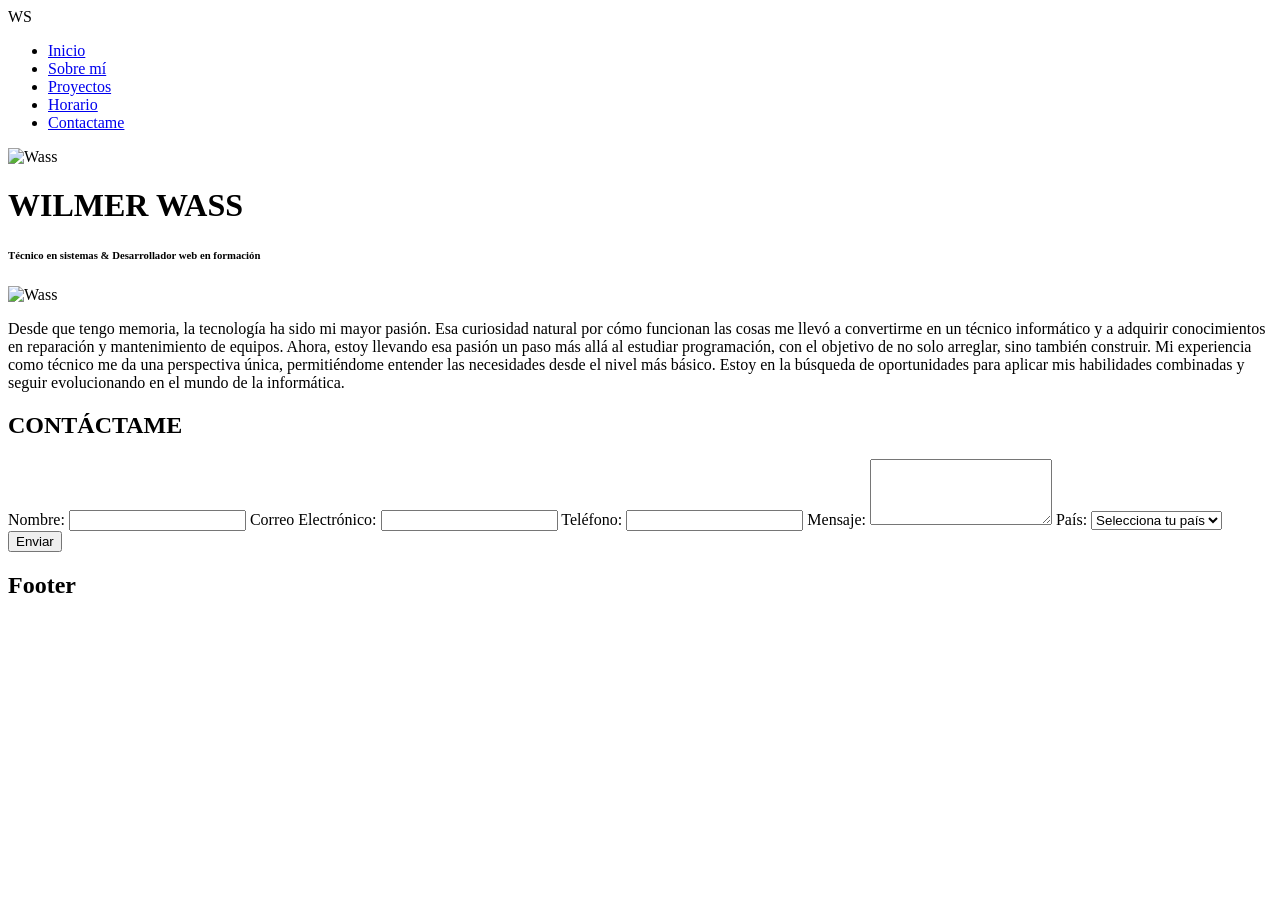
==== index.html @ 800a9234 "eliminacion de div" ====
<!DOCTYPE html>
<html lang="es">
<head>
    <meta charset="UTF-8">
    <meta name="viewport" content="width=device-width, initial-scale=1.0">
    <title>WILMERLAND</title>
    <!-- Este link incluye los estilos de la página -->
    <link rel="stylesheet" href="css/style.css">
</head>
<body>
    <header>
        <section>
            <!-- logo -->
            <logo>
                <span class="logo-icon">WS</span>
            </logo>
            <!-- Menu de navegacion -->
             <nav class="nav-menu">
                <ul class="nav-lista">
                    <!-- barra de navegacion -->
                     <li> <a href="#inicio" class="nav-link active">Inicio</a></li>
                     <li> <a href="#sobre-mi" class="nav-link">Sobre mí</a></li>
                     <li> <a href="#proyectos" class="nav-link">Proyectos</a></li>
                     <li> <a href="#horario" class="nav-link">Horario</a></li>
                     <li> <a href="#contacto" class="nav-link">Contactame</a></li>
                </ul>
             </nav>
        </section>
    </header>
    <!-- Encabezado principal (Barra de navegación) -->
    <header id="nav">
        <img src="img/wass.jpg" alt="Wass">
        <contenedor>
            <h1>WILMER WASS</h1>
            <h6>Técnico en sistemas & Desarrollador web en formación</h6>
        </contenedor>
    </header>
    
    <!-- Sección de contenido principal -->
    <section id="contenido">
        <!-- Imagen de presentación -->
        <img src="img/wass.jpg" alt="Wass">
        <p>
            <!-- Texto de presentación personal -->
            Desde que tengo memoria, la tecnología ha sido mi mayor pasión. Esa curiosidad natural por cómo funcionan las cosas me llevó a convertirme en un técnico informático y a adquirir conocimientos en reparación y mantenimiento de equipos.
            Ahora, estoy llevando esa pasión un paso más allá al estudiar programación, con el objetivo de no solo arreglar, sino también construir. Mi experiencia como técnico me da una perspectiva única, permitiéndome entender las necesidades desde el nivel más básico.
            Estoy en la búsqueda de oportunidades para aplicar mis habilidades combinadas y seguir evolucionando en el mundo de la informática.
        </p>
    </section>

    <!-- Sección de contacto (Formulario) -->
    <section id="contacto">
        <h2>CONTÁCTAME</h2>
        <!-- Formulario de contacto personal -->
        <form action="#" method="post">
            <label for="nombre">Nombre:</label>
            <input type="text" id="nombre" name="nombre" maxlength="10" required>

            <label for="email">Correo Electrónico:</label>
            <input type="email" id="email" name="email" required>

            <label for="telefono">Teléfono:</label>
            <input type="tel" id="telefono" name="telefono">

            <label for="mensaje">Mensaje:</label>
            <textarea id="mensaje" name="mensaje" rows="4" required></textarea>

            <label for="pais">País:</label>
            <select id="pais" name="pais" required>
                <option value="" disabled selected>Selecciona tu país</option>
                <option value="es">España</option>
                <option value="mx">México</option>
                <option value="co">Colombia</option>
                <option value="ar">Argentina</option>
            </select>

            <input type="submit" value="Enviar">
        </form>
    </section>
    
    <!-- Pie de página -->
    <footer id="footer">
        <h2>Footer</h2>
    </footer>
</body>
</html>
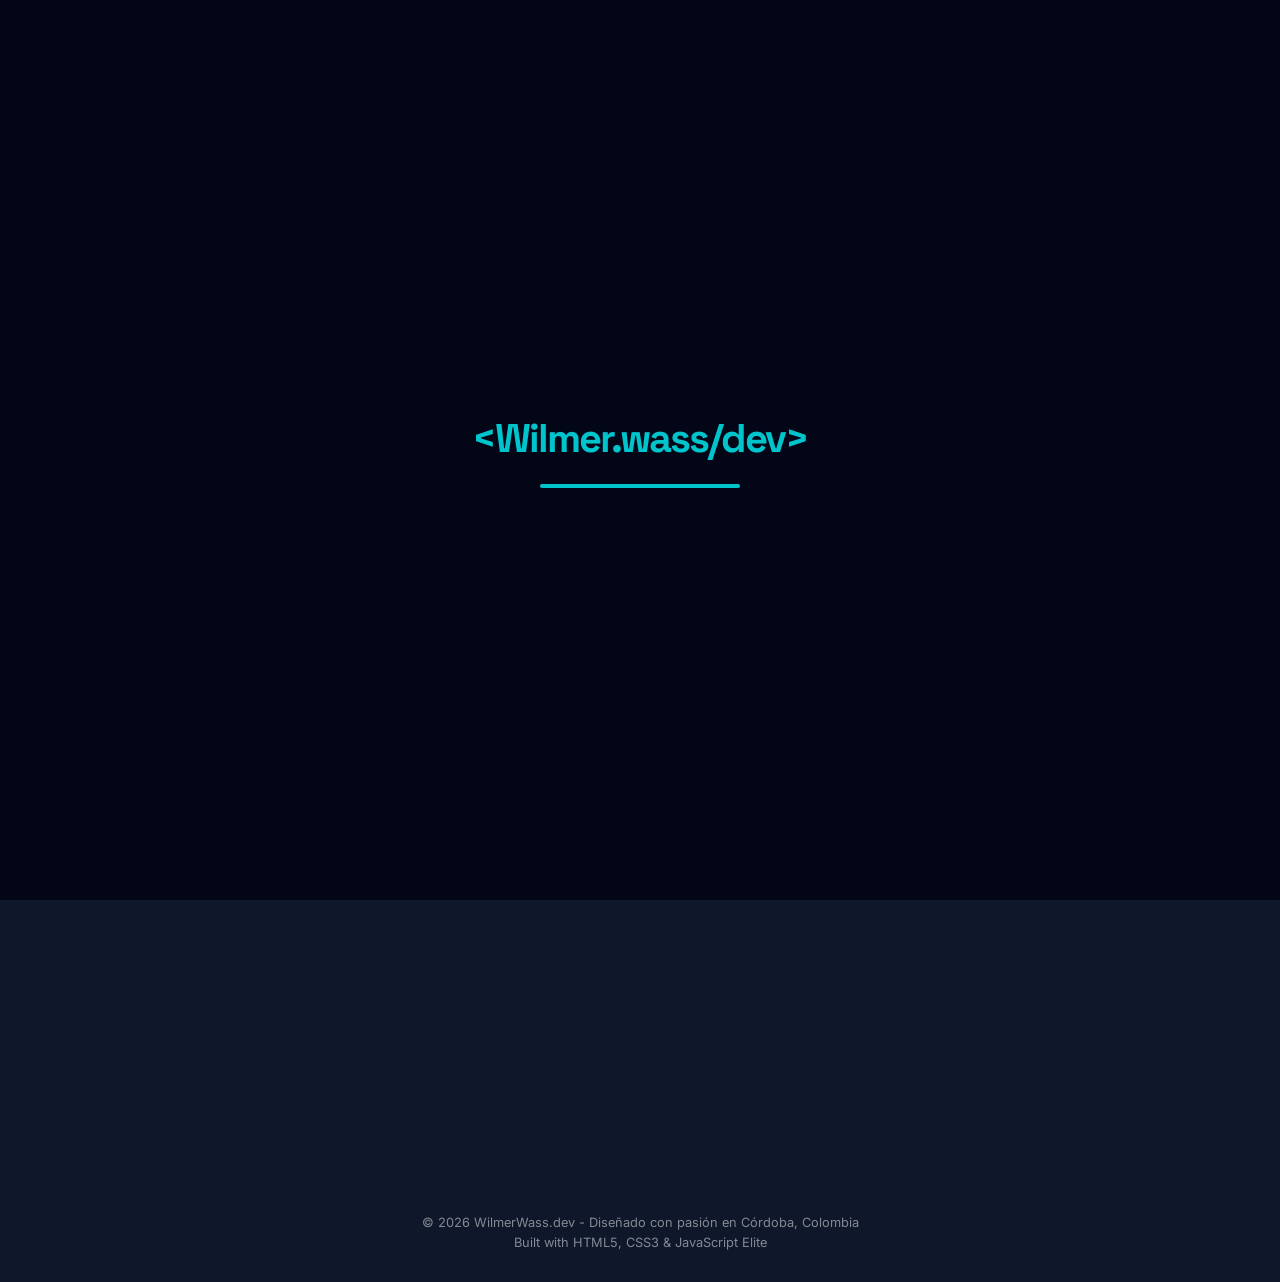
==== commit b5ea1c3c: "add maxivo" ====
--- a/index.html
+++ b/index.html
@@ -1,86 +1,350 @@
 <!DOCTYPE html>
 <html lang="es">
+
 <head>
     <meta charset="UTF-8">
     <meta name="viewport" content="width=device-width, initial-scale=1.0">
-    <title>WILMERLAND</title>
-    <!-- Este link incluye los estilos de la página -->
-    <link rel="stylesheet" href="css/style.css">
+    <title>WilmerWass.dev | Portfolio Profesional Premium</title>
+
+    <!-- Metadatos SEO -->
+    <meta name="description"
+        content="Portafolio profesional de Wilmer Wass. Especialista en Desarrollo Full Stack, Sistemas e IA. Soluciones tecnológicas premium y diseño innovador.">
+    <meta name="keywords"
+        content="Wilmer Wass, Wilmer Solano, Desarrollador Web, Full Stack, IA, Técnico en Sistemas, Portafolio, Colombia">
+    <meta name="author" content="Wilmer Wass">
+    <meta name="robots" content="index, follow">
+
+    <!-- Open Graph / Facebook -->
+    <meta property="og:type" content="website">
+    <meta property="og:url" content="https://wilmerwass.dev/">
+    <meta property="og:title" content="WilmerWass.dev | Portafolio Profesional Premium">
+    <meta property="og:description"
+        content="Explora el ecosistema digital de Wilmer Wass. Desarrollo Full Stack e Innovación en Sistemas.">
+    <meta property="og:image" content="https://wilmerwass.dev/img/og-image.jpg">
+
+    <!-- Twitter -->
+    <meta property="twitter:card" content="summary_large_image">
+    <meta property="twitter:url" content="https://wilmerwass.dev/">
+    <meta property="twitter:title" content="WilmerWass.dev | Portafolio Profesional Premium">
+    <meta property="twitter:description" content="Explora el ecosistema digital de Wilmer Wass.">
+    <meta property="twitter:image" content="https://wilmerwass.dev/img/og-image.jpg">
+
+    <!-- Favicon -->
+    <link rel="icon" type="image/png" href="img/logo-C-blanco.png">
+
+    <!-- Iconos y Fuentes -->
+    <script src="https://unpkg.com/lucide@latest"></script>
+    <link rel="preconnect" href="https://fonts.googleapis.com">
+    <link rel="preconnect" href="https://fonts.gstatic.com" crossorigin>
+    <link
+        href="https://fonts.googleapis.com/css2?family=Outfit:wght@300;500;700&family=Space+Grotesk:wght@400;700&family=Inter:wght@300;400;600;700&family=Roboto+Mono:wght@400;600&display=swap"
+        rel="stylesheet">
+    <link rel="stylesheet" href="https://cdnjs.cloudflare.com/ajax/libs/font-awesome/6.4.0/css/all.min.css">
+
+    <link rel="stylesheet" href="css/styles.css">
 </head>
-<body>
+
+<body class="dark-mode">
+
+    <!-- Matrix Overlay -->
+    <canvas id="matrix-canvas"></canvas>
+
+    <!-- Preloader -->
+    <div id="preloader">
+        <div class="loader-logo">
+            &lt;Wilmer.wass/dev&gt;
+        </div>
+        <div class="loader-bar-container">
+            <div class="loader-bar"></div>
+        </div>
+    </div>
+
+    <!-- Fondo de index01 -->
+    <div class="background-animation"></div>
+
     <header>
-        <section>
-            <!-- logo -->
-            <logo>
-                <span class="logo-icon">WS</span>
-            </logo>
-            <!-- Menu de navegacion -->
-             <nav class="nav-menu">
-                <ul class="nav-lista">
-                    <!-- barra de navegacion -->
-                     <li> <a href="#inicio" class="nav-link active">Inicio</a></li>
-                     <li> <a href="#sobre-mi" class="nav-link">Sobre mí</a></li>
-                     <li> <a href="#proyectos" class="nav-link">Proyectos</a></li>
-                     <li> <a href="#horario" class="nav-link">Horario</a></li>
-                     <li> <a href="#contacto" class="nav-link">Contactame</a></li>
-                </ul>
-             </nav>
-        </section>
+        <nav>
+            <div class="nav-brand">
+                <div class="status-dot"></div>
+                <img src="img/logo-C-blanco.png" class="nav-logo" id="main-logo" alt="Logo de WilmerWass">
+                <span>
+                    < WilmerWass.dev />
+                </span>
+            </div>
+
+            <div class="nav-links">
+                <div class="nav-item active" onclick="showSection('perfil')"><i data-lucide="user"></i>
+                    <span>Perfil</span>
+                </div>
+                <div class="nav-item" onclick="showSection('proyectos')"><i data-lucide="layout"></i>
+                    <span>Proyectos</span>
+                </div>
+                <div class="nav-item" onclick="showSection('experiencia')"><i data-lucide="briefcase"></i>
+                    <span>Experiencia</span>
+                </div>
+                <div class="nav-item" onclick="showSection('formacion')"><i data-lucide="graduation-cap"></i>
+                    <span>Estudios</span>
+                </div>
+                <div class="nav-item" onclick="showSection('terminal')"><i data-lucide="terminal"></i>
+                    <span>Shell</span>
+                </div>
+                <div class="nav-item" onclick="showSection('contacto')"><i data-lucide="send"></i> <span>Contacto</span>
+                </div>
+            </div>
+
+            <button class="theme-toggle" id="themeBtn" aria-label="Cambiar Tema">
+                <img src="img/logo-C-blanco.png" class="theme-btn-img" id="theme-btn-logo" alt="Theme Icon">
+            </button>
+        </nav>
     </header>
-    <!-- Encabezado principal (Barra de navegación) -->
-    <header id="nav">
-        <img src="img/wass.jpg" alt="Wass">
-        <contenedor>
-            <h1>WILMER WASS</h1>
-            <h6>Técnico en sistemas & Desarrollador web en formación</h6>
-        </contenedor>
-    </header>
-    
-    <!-- Sección de contenido principal -->
-    <section id="contenido">
-        <!-- Imagen de presentación -->
-        <img src="img/wass.jpg" alt="Wass">
-        <p>
-            <!-- Texto de presentación personal -->
-            Desde que tengo memoria, la tecnología ha sido mi mayor pasión. Esa curiosidad natural por cómo funcionan las cosas me llevó a convertirme en un técnico informático y a adquirir conocimientos en reparación y mantenimiento de equipos.
-            Ahora, estoy llevando esa pasión un paso más allá al estudiar programación, con el objetivo de no solo arreglar, sino también construir. Mi experiencia como técnico me da una perspectiva única, permitiéndome entender las necesidades desde el nivel más básico.
-            Estoy en la búsqueda de oportunidades para aplicar mis habilidades combinadas y seguir evolucionando en el mundo de la informática.
-        </p>
-    </section>
-
-    <!-- Sección de contacto (Formulario) -->
-    <section id="contacto">
-        <h2>CONTÁCTAME</h2>
-        <!-- Formulario de contacto personal -->
-        <form action="#" method="post">
-            <label for="nombre">Nombre:</label>
-            <input type="text" id="nombre" name="nombre" maxlength="10" required>
-
-            <label for="email">Correo Electrónico:</label>
-            <input type="email" id="email" name="email" required>
-
-            <label for="telefono">Teléfono:</label>
-            <input type="tel" id="telefono" name="telefono">
-
-            <label for="mensaje">Mensaje:</label>
-            <textarea id="mensaje" name="mensaje" rows="4" required></textarea>
-
-            <label for="pais">País:</label>
-            <select id="pais" name="pais" required>
-                <option value="" disabled selected>Selecciona tu país</option>
-                <option value="es">España</option>
-                <option value="mx">México</option>
-                <option value="co">Colombia</option>
-                <option value="ar">Argentina</option>
-            </select>
-
-            <input type="submit" value="Enviar">
-        </form>
-    </section>
-    
-    <!-- Pie de página -->
-    <footer id="footer">
-        <h2>Footer</h2>
+
+    <!-- Contenedor Principal (Con Tilt Effect) -->
+    <main class="container">
+
+        <!-- SECCIÓN: PERFIL -->
+        <section id="perfil" class="active">
+            <div class="grid-layout">
+                <!-- Sidebar de Perfil -->
+                <aside class="glass-card tilt-card reveal">
+                    <div class="profile-header">
+                        <div class="avatar-container">
+                            <img src="img/yo_en_ia_dev.png" class="avatar-cartoon" alt="Wilmer Dev Avatar">
+                            <img src="img/wass.jpg" class="avatar-real" alt="Wilmer Wass Foto Real">
+                        </div>
+                        <h1 class="name-title">Wilmer Solano</h1>
+                        <p class="role-tag">Systems & Web Dev</p>
+                    </div>
+
+                    <ul class="detail-list">
+                        <li><i data-lucide="calendar"></i> 23 años</li>
+                        <li><i data-lucide="mail"></i> wilmerwass@email.com</li>
+                        <li><i data-lucide="map-pin"></i> Córdoba, Colombia</li>
+                        <li><i data-lucide="languages"></i> Español / Inglés (A2)</li>
+                    </ul>
+
+                    <a href="cv.pdf" download class="btn-primary">
+                        <i data-lucide="file-down"></i> Descargar Hoja de Vida
+                    </a>
+                </aside>
+
+                <!-- Contenido Principal -->
+                <div class="content-area">
+                    <article class="glass-card tilt-card reveal delay-1" style="margin-bottom: 1.5rem;">
+                        <h2 class="section-title"><i data-lucide="user-plus"></i> Resumen Ejecutivo</h2>
+                        <p style="line-height: 1.7; opacity: 0.9;">
+                            Profesional Técnico en Sistemas e Informática especializado en la integración de
+                            <strong>soluciones web, soporte IT avanzado y automatización con IA</strong>.
+                        </p>
+                        <p style="line-height: 1.7; opacity: 0.9; margin-top: 1rem;">
+                            Con sólida experiencia en administración e-commerce y supervisión técnica, mi enfoque
+                            combina la eficiencia del hardware con la elegancia del desarrollo moderno.
+                        </p>
+                    </article>
+
+                    <div class="glass-card tilt-card reveal delay-2">
+                        <h3 class="section-title"><i data-lucide="cpu"></i> Experticia Técnica</h3>
+                        <div
+                            style="display: grid; grid-template-columns: repeat(auto-fit, minmax(180px, 1fr)); gap: 1rem;">
+                            <div>
+                                <h4 style="font-size: 0.9rem; color: var(--secondary); margin-bottom: 0.5rem;">
+                                    Desarrollo</h4>
+                                <span class="tag">HTML5</span><span class="tag">CSS3</span><span class="tag">JS
+                                    (ES6+)</span>
+                                <span class="tag">PHP</span><span class="tag">Bootstrap</span>
+                            </div>
+                            <div>
+                                <h4 style="font-size: 0.9rem; color: var(--secondary); margin-bottom: 0.5rem;">Sistemas
+                                </h4>
+                                <span class="tag">Hardware</span><span class="tag">Redes</span>
+                                <span class="tag">Windows/Linux</span><span class="tag">Soporte IT</span>
+                            </div>
+                        </div>
+                    </div>
+                </div>
+            </div>
+        </section>
+
+        <!-- SECCIÓN: PROYECTOS (CARRUSEL HORIZONTAL) -->
+        <section id="proyectos">
+            <h3 class="section-title"><i data-lucide="layout"></i> Galería de Innovación</h3>
+            <div class="projects-row">
+                <!-- Proyecto 1 -->
+                <article class="glass-card project-card tilt-card reveal">
+                    <div>
+                        <div class="project-img">
+                            <i data-lucide="shopping-cart"></i>
+                        </div>
+                        <h4 style="margin-bottom: 0.5rem; color: var(--primary);">E-commerce Dashboard</h4>
+                        <p style="font-size: 0.85rem; opacity: 0.8;">Plataforma completa de gestión para emprendimientos
+                            con control de stock.</p>
+                        <div style="margin-top: 1rem;">
+                            <span class="tag">PHP</span><span class="tag">MySQL</span><span class="tag">JS</span>
+                        </div>
+                    </div>
+                    <div class="project-links">
+                        <a href="#" class="btn-outline">Demo</a>
+                        <a href="#" class="btn-outline"><i data-lucide="github"></i> Código</a>
+                    </div>
+                </article>
+
+                <!-- Proyecto 2 -->
+                <div class="glass-card project-card tilt-card reveal delay-1">
+                    <div>
+                        <div class="project-img">
+                            <i data-lucide="cpu"></i>
+                        </div>
+                        <h4 style="margin-bottom: 0.5rem; color: var(--primary);">Hardware Monitor API</h4>
+                        <p style="font-size: 0.85rem; opacity: 0.8;">Servicio en tiempo real para el monitoreo de
+                            temperatura y rendimiento.</p>
+                        <div style="margin-top: 1rem;">
+                            <span class="tag">Python</span><span class="tag">FastAPI</span><span
+                                class="tag">React</span>
+                        </div>
+                    </div>
+                    <div class="project-links">
+                        <a href="#" class="btn-outline">Demo</a>
+                        <a href="#" class="btn-outline"><i data-lucide="github"></i> Código</a>
+                    </div>
+                </div>
+
+                <!-- Proyecto 3 -->
+                <div class="glass-card project-card tilt-card reveal delay-2">
+                    <div>
+                        <div class="project-img">
+                            <i data-lucide="brain"></i>
+                        </div>
+                        <h4 style="margin-bottom: 0.5rem; color: var(--primary);">AI Assistant Shell</h4>
+                        <p style="font-size: 0.85rem; opacity: 0.8;">Interfaz de comandos inteligente para la gestión de
+                            tareas basada en LLM.</p>
+                        <div style="margin-top: 1rem;">
+                            <span class="tag">Node.js</span><span class="tag">OpenAI</span><span
+                                class="tag">Shell</span>
+                        </div>
+                    </div>
+                    <div class="project-links">
+                        <a href="#" class="btn-outline">Demo</a>
+                        <a href="#" class="btn-outline"><i data-lucide="github"></i> Código</a>
+                    </div>
+                </div>
+
+                <!-- Proyecto 4 (Espaciador/Próximamente) -->
+                <div class="glass-card project-card tilt-card"
+                    style="justify-content: center; align-items: center; border-style: dashed;">
+                    <i data-lucide="plus-circle" size="40" style="opacity: 0.3; margin-bottom: 1rem;"></i>
+                    <p style="opacity: 0.5;">Próximo Proyecto...</p>
+                </div>
+            </div>
+            <p style="text-align: center; color: var(--text-secondary); font-size: 0.8rem; margin-top: -1rem;">
+                <i data-lucide="mouse-pointer-2" size="12"></i> Desliza horizontalmente para explorar
+            </p>
+        </section>
+
+        <!-- SECCIÓN: EXPERIENCIA -->
+        <section id="experiencia">
+            <div class="glass-card tilt-card reveal">
+                <h3 class="section-title"><i data-lucide="history"></i> Trayectoria Laboral</h3>
+                <div style="border-left: 2px solid var(--primary); padding-left: 20px; position: relative;">
+                    <div style="margin-bottom: 2rem;" class="reveal delay-1">
+                        <h4 style="font-size: 1.2rem;">Administrador Web (Freelance)</h4>
+                        <p style="color: var(--primary); font-weight: 600;">Propia / Independiente | Actualidad</p>
+                        <p style="margin-top: 5px; opacity: 0.8;">Diseño, implementación y administración de plataformas
+                            E-commerce.</p>
+                    </div>
+                    <div class="reveal delay-2">
+                        <h4 style="font-size: 1.2rem;">Supervisor & Asesor de Sistemas</h4>
+                        <p style="color: var(--primary); font-weight: 600;">Empresarial | Actualidad</p>
+                        <p style="margin-top: 5px; opacity: 0.8;">Liderazgo operativo y gestión de infraestructura
+                            tecnológica crítica.</p>
+                    </div>
+                </div>
+            </div>
+        </section>
+
+        <!-- SECCIÓN: FORMACIÓN -->
+        <section id="formacion">
+            <div class="grid-layout">
+                <div class="glass-card tilt-card reveal">
+                    <h3 class="section-title"><i data-lucide="scroll"></i> Títulos</h3>
+                    <div style="margin-bottom: 1.5rem;">
+                        <strong>Técnico Laboral</strong>
+                        <p style="font-size: 0.85rem; opacity: 0.8;">Soporte, Sistemas e Informática (TECNICOR)</p>
+                    </div>
+                    <div>
+                        <strong>Bachiller Académico</strong>
+                        <p style="font-size: 0.85rem; opacity: 0.8;">Institución Educativa INOBASOL (2022)</p>
+                    </div>
+                </div>
+                <div class="glass-card tilt-card reveal delay-1">
+                    <h3 class="section-title"><i data-lucide="award"></i> Certificaciones</h3>
+                    <ul style="list-style: none; font-size: 0.9rem;">
+                        <li style="margin-bottom: 10px;"><i data-lucide="check-circle" size="14"
+                                style="color:var(--primary)"></i> Bootcamp Programación (MinTIC 2025)</li>
+                        <li style="margin-bottom: 10px;"><i data-lucide="check-circle" size="14"
+                                style="color:var(--primary)"></i> Inteligencia Artificial (70h)</li>
+                        <li style="margin-bottom: 10px;"><i data-lucide="check-circle" size="14"
+                                style="color:var(--primary)"></i> Networking & Infraestructura</li>
+                    </ul>
+                </div>
+            </div>
+        </section>
+
+        <!-- SECCIÓN: TERMINAL -->
+        <section id="terminal">
+            <div class="glass-card">
+                <h3 class="section-title"><i data-lucide="terminal"></i> WilmerOS Shell v5.0 Master Edition</h3>
+                <div id="terminal-box">
+                    <div id="term-output">
+                        <pre style="color: var(--primary); font-size: 0.7rem; line-height: 1; margin-bottom: 20px;">
+██╗      ██╗██╗███╗   ███╗███████╗██████╗  ██████╗ ███████╗
+██║  ██╗ ██║██║████╗ ████║██╔════╝██╔══██╗██╔═██╗██╔════╝
+██║ ████╗██║██║██╔████╔██║█████╗  ██████╔╝██║   ██║███████╗
+██║██╔═██╗██║██║██║╚██╔╝██║██╔══╝  ██╔══██╗██║   ██║╚════██║
+╚███╔╝ ╚███╔╝██║██║ ╚═╝ ██║███████╗██║  ██║╚██████╔╝███████║
+ ╚══╝   ╚══╝ ╚═╝╚═╝     ╚═╝╚══════╝╚═╝  ╚═╝ ╚═════╝ ╚══════╝
+</pre>
+                        <div style="color: #6366f1;">WilmerOS v6.0.0-LTS (Elite Edition)</div>
+                        <div style="font-size: 0.8rem; opacity: 0.7;">Type 'help' to see available commands. Mobile
+                            keyboard supported.</div>
+                        <br>
+                    </div>
+                    <div style="display: flex; gap: 8px; align-items: flex-start; flex-wrap: wrap;">
+                        <span
+                            style="color:var(--primary); font-weight: bold; white-space: nowrap;">root@wilmerwass:~#</span>
+                        <input type="text" id="term-input" spellcheck="false" autocomplete="off"
+                            style="background:none; border:none; color:white; outline:none; flex: 1; min-width: 150px; font-family:inherit; font-size: 1rem;">
+                    </div>
+                </div>
+            </div>
+        </section>
+
+        <!-- SECCIÓN: CONTACTO -->
+        <section id="contacto">
+            <div class="glass-card tilt-card reveal" style="text-align: center;">
+                <h2 class="section-title" style="justify-content: center;"><i data-lucide="send"></i> ¿Listo para
+                    innovar?</h2>
+                <p style="margin-bottom: 2rem; opacity: 0.8;">Estoy abierto a nuevas oportunidades y colaboraciones
+                    técnicas.</p>
+                <div style="display: grid; grid-template-columns: repeat(auto-fit, minmax(250px, 1fr)); gap: 1.5rem;">
+                    <a href="mailto:wilmerwass@email.com" class="btn-primary" style="margin-top:0;">
+                        <i data-lucide="mail"></i> Enviar Email
+                    </a>
+                    <a href="https://linkedin.com/in/wilmerwass" target="_blank" class="btn-outline">
+                        <i data-lucide="linkedin"></i> LinkedIn Profesional
+                    </a>
+                </div>
+            </div>
+        </section>
+
+    </main>
+
+    <footer style="text-align: center; padding: 2rem; opacity: 0.5; font-size: 0.8rem;">
+        <p>&copy; 2026 WilmerWass.dev - Diseñado con pasión en Córdoba, Colombia</p>
+        <p style="margin-top: 5px;">Built with HTML5, CSS3 & JavaScript Elite</p>
     </footer>
+
+    <!-- Scripts de Lógica y Juegos -->
+    <script src="js/snake.js"></script>
+    <script src="js/scripts.js"></script>
 </body>
-</html>
+
+</html>
--- a/css/styles.css
+++ b/css/styles.css
@@ -0,0 +1,715 @@
+/* =========================================
+   Variables Globales y Temas
+   ========================================= */
+:root {
+    --bg-color: #0f172a;
+    --card-bg: rgba(30, 41, 59, 0.7);
+    --text-primary: #f8fafc;
+    --text-secondary: #94a3b8;
+    --primary: #00C4CC;
+    --secondary: #6366F1;
+    --accent-glow: rgba(0, 196, 204, 0.4);
+    --glass-border: rgba(255, 255, 255, 0.1);
+    --card-shadow: 0 8px 32px 0 rgba(0, 0, 0, 0.37);
+    --transition: all 0.4s cubic-bezier(0.4, 0, 0.2, 1);
+}
+
+.light-mode {
+    --bg-color: #f1f5f9;
+    --card-bg: rgba(255, 255, 255, 0.8);
+    --text-primary: #0f172a;
+    --text-secondary: #475569;
+    --primary: #008B91;
+    --secondary: #4f46e5;
+    --glass-border: rgba(0, 0, 0, 0.1);
+}
+
+.light-mode nav {
+    background: rgba(255, 255, 255, 0.9);
+    border-bottom: 1px solid rgba(0, 0, 0, 0.05);
+}
+
+.light-mode .nav-brand span {
+    color: #0f172a;
+}
+
+.light-mode .nav-links {
+    background: rgba(0, 0, 0, 0.03);
+}
+
+.light-mode .nav-item {
+    color: #475569;
+}
+
+.light-mode .nav-item.active {
+    color: #ffffff;
+}
+
+/* =========================================
+   Matrix Canvas Effect
+   ========================================= */
+#matrix-canvas {
+    position: fixed;
+    top: 0;
+    left: 0;
+    width: 100%;
+    height: 100%;
+    z-index: 9999;
+    display: none;
+    background: rgba(0, 0, 0, 0.9);
+}
+
+/* =========================================
+   Preloader (Pantalla de Carga)
+   ========================================= */
+#preloader {
+    position: fixed;
+    top: 0;
+    left: 0;
+    width: 100%;
+    height: 100%;
+    background: #020617;
+    display: flex;
+    flex-direction: column;
+    justify-content: center;
+    align-items: center;
+    z-index: 10000;
+    transition: opacity 1s ease, visibility 1s;
+}
+
+.loader-logo {
+    font-family: 'Space Grotesk', sans-serif;
+    font-size: 2.5rem;
+    font-weight: 700;
+    color: var(--primary);
+    margin-bottom: 20px;
+    letter-spacing: -2px;
+    animation: pulse 2s infinite;
+}
+
+.loader-bar-container {
+    width: 200px;
+    height: 4px;
+    background: rgba(255, 255, 255, 0.1);
+    border-radius: 10px;
+    overflow: hidden;
+}
+
+.loader-bar {
+    width: 0%;
+    height: 100%;
+    background: var(--primary);
+    box-shadow: 0 0 15px var(--primary);
+    animation: load 2.5s forwards cubic-bezier(0.4, 0, 0.2, 1);
+}
+
+@keyframes load {
+    0% {
+        width: 0%;
+    }
+
+    100% {
+        width: 100%;
+    }
+}
+
+/* =========================================
+   Reset y Estilos Base
+   ========================================= */
+* {
+    margin: 0;
+    padding: 0;
+    box-sizing: border-box;
+}
+
+body {
+    font-family: 'Inter', sans-serif;
+    background-color: var(--bg-color);
+    color: var(--text-primary);
+    min-height: 100vh;
+    overflow-x: hidden;
+    transition: var(--transition);
+}
+
+/* =========================================
+   Scrollbar Personalizada
+   ========================================= */
+::-webkit-scrollbar {
+    width: 6px;
+}
+
+::-webkit-scrollbar-track {
+    background: var(--bg-color);
+}
+
+::-webkit-scrollbar-thumb {
+    background: var(--primary);
+    border-radius: 10px;
+}
+
+::-webkit-scrollbar-thumb:hover {
+    background: var(--secondary);
+}
+
+/* =========================================
+   Animaciones de Revelado (Scroll Reveal)
+   ========================================= */
+.reveal {
+    opacity: 0;
+    transform: translateY(30px);
+    transition: all 0.8s cubic-bezier(0.2, 0.8, 0.2, 1);
+}
+
+.reveal.active {
+    opacity: 1;
+    transform: translateY(0);
+}
+
+.delay-1 {
+    transition-delay: 0.2s;
+}
+
+.delay-2 {
+    transition-delay: 0.4s;
+}
+
+.delay-3 {
+    transition-delay: 0.6s;
+}
+
+/* =========================================
+   Fondo Animado (De index01)
+   ========================================= */
+.background-animation {
+    position: fixed;
+    top: 0;
+    left: 0;
+    width: 100%;
+    height: 100%;
+    z-index: -1;
+    background: radial-gradient(circle at 50% 50%, #1e293b 0%, var(--bg-color) 100%);
+    overflow: hidden;
+}
+
+.background-animation::before,
+.background-animation::after {
+    content: '';
+    position: absolute;
+    width: 400px;
+    height: 400px;
+    border-radius: 50%;
+    filter: blur(100px);
+    opacity: 0.3;
+    animation: float 15s infinite ease-in-out;
+}
+
+.background-animation::before {
+    background: var(--primary);
+    top: -100px;
+    left: -100px;
+}
+
+.background-animation::after {
+    background: var(--secondary);
+    bottom: -100px;
+    right: -100px;
+    animation-delay: -7s;
+}
+
+@keyframes float {
+
+    0%,
+    100% {
+        transform: translate(0, 0) scale(1);
+    }
+
+    50% {
+        transform: translate(50px, 40px) scale(1.1);
+    }
+}
+
+/* =========================================
+   Navegación (De index02)
+   ========================================= */
+nav {
+    position: fixed;
+    top: 0;
+    width: 100%;
+    background: rgba(15, 23, 42, 0.8);
+    backdrop-filter: blur(20px);
+    -webkit-backdrop-filter: blur(20px);
+    border-bottom: 1px solid var(--glass-border);
+    display: flex;
+    justify-content: space-between;
+    align-items: center;
+    padding: 0.5rem 1.5rem;
+    z-index: 1000;
+}
+
+.nav-brand {
+    font-family: 'Space Grotesk', sans-serif;
+    font-weight: 700;
+    color: var(--primary);
+    display: flex;
+    align-items: center;
+    gap: 12px;
+    font-size: 1.1rem;
+}
+
+@media (max-width: 480px) {
+    .nav-brand span {
+        font-size: 0.9rem;
+    }
+
+    nav {
+        padding: 0.8rem 1rem;
+    }
+}
+
+.status-dot {
+    width: 10px;
+    height: 10px;
+    background: #22c55e;
+    border-radius: 50%;
+    box-shadow: 0 0 12px #22c55e;
+    animation: pulse 2s infinite;
+}
+
+@keyframes pulse {
+
+    0%,
+    100% {
+        transform: scale(1);
+        opacity: 1;
+    }
+
+    50% {
+        transform: scale(1.4);
+        opacity: 0.6;
+    }
+}
+
+.nav-links {
+    display: flex;
+    list-style: none;
+    margin: 0;
+    gap: 8px;
+    padding: 4px;
+    background: rgba(255, 255, 255, 0.05);
+    border-radius: 12px;
+    border: 1px solid var(--glass-border);
+}
+
+@media (max-width: 950px) {
+    .nav-links {
+        gap: 5px;
+        padding: 3px;
+    }
+}
+
+.nav-item {
+    padding: 6px 14px;
+    border-radius: 10px;
+    cursor: pointer;
+    transition: var(--transition);
+    display: flex;
+    align-items: center;
+    gap: 6px;
+    font-weight: 600;
+    font-size: 0.85rem;
+    opacity: 0.7;
+    white-space: nowrap;
+    color: var(--text-primary);
+}
+
+.nav-item.active {
+    background: var(--primary);
+    color: white;
+    opacity: 1;
+    box-shadow: 0 4px 15px var(--accent-glow);
+}
+
+.nav-item:hover:not(.active) {
+    background: rgba(255, 255, 255, 0.1);
+    opacity: 1;
+}
+
+.theme-toggle {
+    background: rgba(255, 255, 255, 0.05);
+    border: 1px solid var(--glass-border);
+    padding: 6px;
+    border-radius: 12px;
+    cursor: pointer;
+    transition: var(--transition);
+    display: flex;
+    align-items: center;
+    justify-content: center;
+    width: 45px;
+    height: 45px;
+}
+
+.theme-toggle:hover {
+    background: rgba(255, 255, 255, 0.1);
+    transform: scale(1.05);
+}
+
+.theme-btn-img {
+    height: 24px;
+    width: auto;
+    transition: var(--transition);
+}
+
+/* =========================================
+   Layout y Tarjetas (Mezcla 01 y 02)
+   ========================================= */
+.container {
+    margin-top: 100px;
+    padding: 2rem;
+    max-width: 1200px;
+    margin-left: auto;
+    margin-right: auto;
+    perspective: 1200px;
+}
+
+section {
+    display: none;
+    animation: slideUp 0.6s cubic-bezier(0.2, 0.8, 0.2, 1);
+}
+
+section.active {
+    display: block;
+}
+
+@keyframes slideUp {
+    from {
+        opacity: 0;
+        transform: translateY(30px) rotateX(-5deg);
+    }
+
+    to {
+        opacity: 1;
+        transform: translateY(0) rotateX(0);
+    }
+}
+
+.glass-card {
+    background: var(--card-bg);
+    backdrop-filter: blur(12px);
+    -webkit-backdrop-filter: blur(12px);
+    border: 1px solid var(--glass-border);
+    border-radius: 28px;
+    padding: 2.5rem;
+    box-shadow: var(--card-shadow);
+    transition: border-color 0.3s ease;
+}
+
+/* =========================================
+   Carrusel Horizontal de Proyectos
+   ========================================= */
+.projects-row {
+    display: flex;
+    gap: 2rem;
+    overflow-x: auto;
+    padding: 1rem 0.5rem 2.5rem;
+    scroll-behavior: smooth;
+    scrollbar-width: none;
+    /* Firefox */
+}
+
+.projects-row::-webkit-scrollbar {
+    display: none;
+    /* Chrome/Safari */
+}
+
+.project-card {
+    flex: 0 0 350px;
+    min-height: 450px;
+    display: flex;
+    flex-direction: column;
+    justify-content: space-between;
+}
+
+.project-img {
+    width: 100%;
+    height: 180px;
+    background: #1e293b;
+    border-radius: 20px;
+    margin-bottom: 1.5rem;
+    overflow: hidden;
+    border: 1px solid var(--glass-border);
+}
+
+.project-img i {
+    font-size: 3rem;
+    color: var(--primary);
+    display: flex;
+    justify-content: center;
+    align-items: center;
+    height: 100%;
+    opacity: 0.5;
+}
+
+.project-links {
+    display: flex;
+    gap: 1rem;
+    margin-top: 1.5rem;
+}
+
+.btn-outline {
+    flex: 1;
+    padding: 10px;
+    border-radius: 12px;
+    border: 1px solid var(--primary);
+    color: var(--primary);
+    text-decoration: none;
+    text-align: center;
+    font-size: 0.85rem;
+    font-weight: 600;
+    transition: var(--transition);
+}
+
+.btn-outline:hover {
+    background: var(--primary);
+    color: white;
+}
+
+/* =========================================
+   Componentes Específicos
+   ========================================= */
+.profile-header {
+    text-align: center;
+    margin-bottom: 30px;
+}
+
+.avatar-container {
+    width: 140px;
+    height: 140px;
+    margin: 0 auto 20px;
+    position: relative;
+    padding: 4px;
+    background: linear-gradient(135deg, var(--primary), var(--secondary));
+    border-radius: 40px;
+    box-shadow: 0 10px 25px rgba(0, 0, 0, 0.3);
+    overflow: hidden;
+    cursor: pointer;
+}
+
+.avatar-container img {
+    width: 100%;
+    height: 100%;
+    border-radius: 36px;
+    object-fit: cover;
+    position: absolute;
+    top: 0;
+    left: 0;
+    transition: opacity 0.5s ease, transform 0.5s ease;
+}
+
+.avatar-real {
+    opacity: 0;
+    transform: scale(1.1);
+}
+
+.avatar-container:hover .avatar-cartoon {
+    opacity: 0;
+    transform: scale(0.9);
+}
+
+.avatar-container:hover .avatar-real {
+    opacity: 1;
+    transform: scale(1);
+}
+
+.nav-logo {
+    height: 32px;
+    width: auto;
+    transition: var(--transition);
+}
+
+.loader-logo img {
+    height: 80px;
+    animation: pulse-logo 2s infinite;
+}
+
+@keyframes pulse-logo {
+
+    0%,
+    100% {
+        transform: scale(1);
+        opacity: 0.8;
+    }
+
+    50% {
+        transform: scale(1.05);
+        opacity: 1;
+    }
+}
+
+.name-title {
+    font-family: 'Space Grotesk', sans-serif;
+    font-size: 1.8rem;
+    letter-spacing: -1px;
+    margin-bottom: 5px;
+}
+
+.role-tag {
+    color: var(--primary);
+    font-weight: 700;
+    font-size: 0.85rem;
+    text-transform: uppercase;
+    letter-spacing: 2px;
+}
+
+.detail-list {
+    margin-top: 25px;
+    border-top: 1px solid var(--glass-border);
+    padding-top: 20px;
+    list-style: none;
+}
+
+.detail-list li {
+    display: flex;
+    align-items: center;
+    gap: 12px;
+    margin-bottom: 12px;
+    font-size: 0.9rem;
+    color: var(--text-secondary);
+}
+
+.detail-list i {
+    color: var(--primary);
+    width: 20px;
+}
+
+.btn-primary {
+    display: inline-flex;
+    align-items: center;
+    justify-content: center;
+    gap: 10px;
+    background: linear-gradient(90deg, var(--primary), var(--secondary));
+    color: white;
+    padding: 14px 24px;
+    border-radius: 16px;
+    text-decoration: none;
+    font-weight: 600;
+    width: 100%;
+    margin-top: 20px;
+    transition: var(--transition);
+    border: none;
+    cursor: pointer;
+}
+
+.btn-primary:hover {
+    transform: translateY(-3px);
+    box-shadow: 0 8px 20px var(--accent-glow);
+    filter: brightness(1.1);
+}
+
+.section-title {
+    font-family: 'Space Grotesk', sans-serif;
+    font-size: 1.5rem;
+    margin-bottom: 1.5rem;
+    display: flex;
+    align-items: center;
+    gap: 15px;
+    color: var(--primary);
+}
+
+.tag {
+    background: rgba(0, 196, 204, 0.1);
+    color: var(--primary);
+    padding: 6px 14px;
+    border-radius: 10px;
+    font-size: 0.75rem;
+    font-weight: 700;
+    display: inline-block;
+    margin: 4px;
+    border: 1px solid rgba(0, 196, 204, 0.2);
+}
+
+/* Terminal (De index02) */
+#terminal-box {
+    background: #020617;
+    color: #10b981;
+    font-family: 'Roboto Mono', monospace;
+    padding: 25px;
+    border-radius: 20px;
+    height: 480px;
+    overflow-y: auto;
+    border: 1px solid var(--glass-border);
+    box-shadow: inset 0 0 20px rgba(0, 0, 0, 0.5);
+    font-size: 0.9rem;
+}
+
+#terminal-box pre {
+    max-width: 100%;
+    overflow-x: auto;
+    white-space: pre;
+    scrollbar-width: none;
+}
+
+/* =========================================
+   Responsivo
+   ========================================= */
+@media (max-width: 950px) {
+    .grid-layout {
+        grid-template-columns: 1fr;
+    }
+
+    .nav-links {
+        position: fixed;
+        bottom: 15px;
+        left: 50%;
+        transform: translateX(-50%);
+        width: 95%;
+        max-width: 550px;
+        justify-content: space-around;
+        gap: 5px;
+        background: rgba(15, 23, 42, 0.95);
+        box-shadow: 0 10px 30px rgba(0, 0, 0, 0.5);
+    }
+
+    .nav-item {
+        padding: 12px;
+    }
+
+    .nav-item span {
+        display: none;
+    }
+
+    .container {
+        margin-top: 70px;
+        margin-bottom: 100px;
+        padding: 1rem;
+    }
+
+    #terminal-box {
+        height: 400px;
+        padding: 15px;
+        font-size: 0.8rem;
+    }
+
+    .glass-card {
+        padding: 1.5rem;
+    }
+}
+
+@media (max-width: 480px) {
+    .projects-row {
+        gap: 1rem;
+    }
+
+    .project-card {
+        flex: 0 0 280px;
+        min-height: 400px;
+    }
+
+    .name-title {
+        font-size: 1.5rem;
+    }
+
+    .avatar-container {
+        width: 110px;
+        height: 110px;
+    }
+}
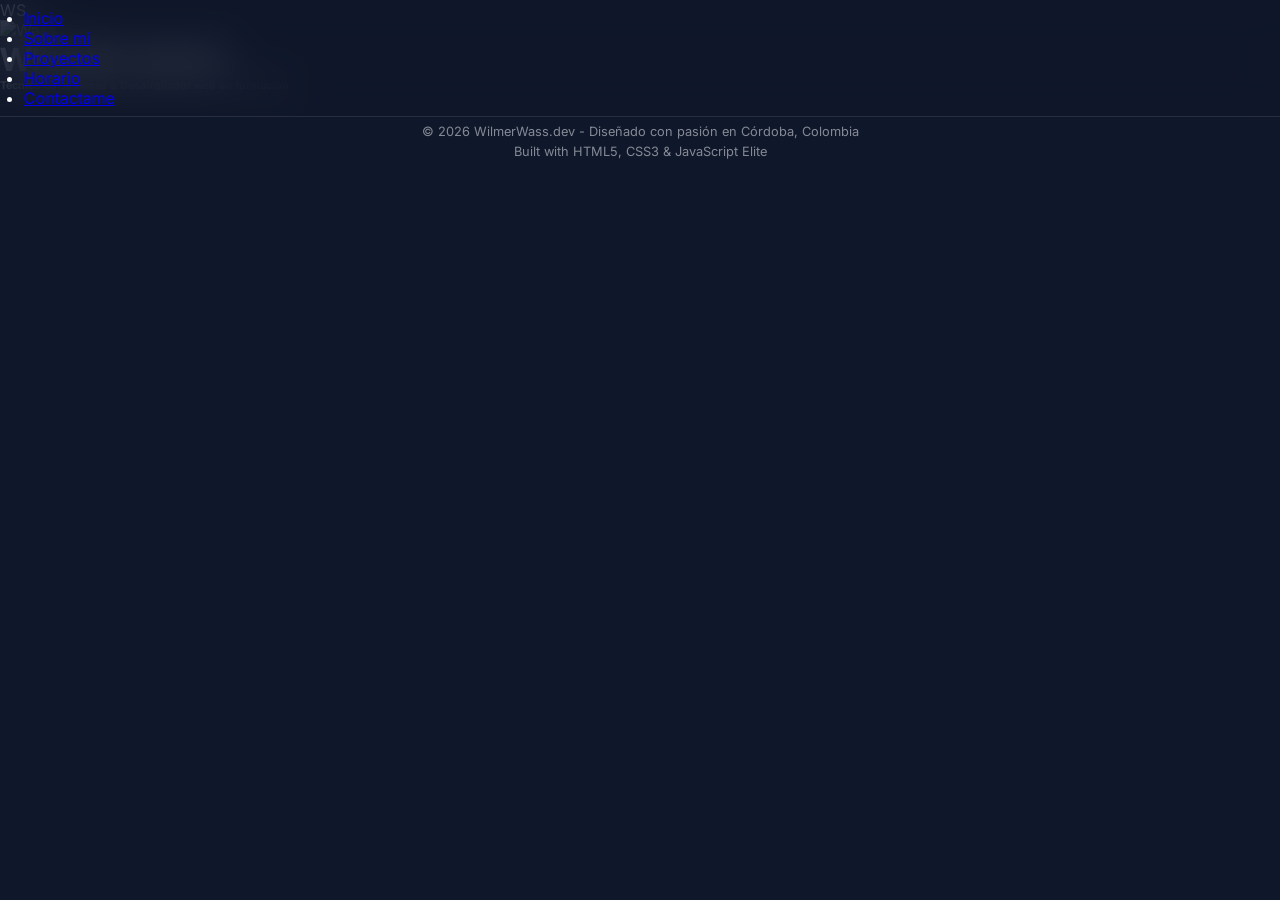
==== commit feff6dfd: "Merge branch 'main' of https://github.com/WilmerWass/wilmer.solano.web" ====
--- a/index.html
+++ b/index.html
@@ -43,279 +43,97 @@
 
     <link rel="stylesheet" href="css/styles.css">
 </head>
+<body>
+    <header class="header">
+        <div class="header-contenido">
+            <!-- logo -->
+            <div class="logo">
+                <span class="logo-icon">WS</span>
+            </div>
+            <!-- Menu de navegacion -->
+             <nav class="nav-menu">
+                <ul class="nav-lista">
+                    <!-- barra de navegacion -->
+                     <li> <a href="#inicio" class="nav-link active">Inicio</a></li>
+                     <li> <a href="#sobre-mi" class="nav-link">Sobre mí</a></li>
+                     <li> <a href="#proyectos" class="nav-link">Proyectos</a></li>
+                     <li> <a href="#horario" class="nav-link">Horario</a></li>
+                     <li> <a href="#contacto" class="nav-link">Contactame</a></li>
+                </ul>
+             </nav>
+        </div>
+    </header>
+    <!-- Encabezado principal (Barra de navegación) -->
+    <header id="nav">
+        <img src="img/wass.jpg" alt="Wass">
+        <contenedor>
+            <h1>WILMER WASS</h1>
+            <h6>Técnico en sistemas & Desarrollador web en formación</h6>
+        </contenedor>
+    </header>
+    
+    <!-- Sección de contenido principal -->
+    <section id="contenido">
+        <!-- Imagen de presentación -->
+        <img src="img/wass.jpg" alt="Wass">
+        <p>
+            <!-- Texto de presentación personal -->
+            Desde que tengo memoria, la tecnología ha sido mi mayor pasión. Esa curiosidad natural por cómo funcionan las cosas me llevó a convertirme en un técnico informático y a adquirir conocimientos en reparación y mantenimiento de equipos.
+            Ahora, estoy llevando esa pasión un paso más allá al estudiar programación, con el objetivo de no solo arreglar, sino también construir. Mi experiencia como técnico me da una perspectiva única, permitiéndome entender las necesidades desde el nivel más básico.
+            Estoy en la búsqueda de oportunidades para aplicar mis habilidades combinadas y seguir evolucionando en el mundo de la informática.
+        </p>
+    </section>
 
-<body class="dark-mode">
-
-    <!-- Matrix Overlay -->
-    <canvas id="matrix-canvas"></canvas>
-
-    <!-- Preloader -->
-    <div id="preloader">
-        <div class="loader-logo">
-            &lt;Wilmer.wass/dev&gt;
-        </div>
-        <div class="loader-bar-container">
-            <div class="loader-bar"></div>
-        </div>
-    </div>
-
-    <!-- Fondo de index01 -->
-    <div class="background-animation"></div>
-
-    <header>
-        <nav>
-            <div class="nav-brand">
-                <div class="status-dot"></div>
-                <img src="img/logo-C-blanco.png" class="nav-logo" id="main-logo" alt="Logo de WilmerWass">
-                <span>
-                    < WilmerWass.dev />
-                </span>
-            </div>
-
-            <div class="nav-links">
-                <div class="nav-item active" onclick="showSection('perfil')"><i data-lucide="user"></i>
-                    <span>Perfil</span>
-                </div>
-                <div class="nav-item" onclick="showSection('proyectos')"><i data-lucide="layout"></i>
-                    <span>Proyectos</span>
-                </div>
-                <div class="nav-item" onclick="showSection('experiencia')"><i data-lucide="briefcase"></i>
-                    <span>Experiencia</span>
-                </div>
-                <div class="nav-item" onclick="showSection('formacion')"><i data-lucide="graduation-cap"></i>
-                    <span>Estudios</span>
-                </div>
-                <div class="nav-item" onclick="showSection('terminal')"><i data-lucide="terminal"></i>
-                    <span>Shell</span>
-                </div>
-                <div class="nav-item" onclick="showSection('contacto')"><i data-lucide="send"></i> <span>Contacto</span>
-                </div>
-            </div>
-
-            <button class="theme-toggle" id="themeBtn" aria-label="Cambiar Tema">
-                <img src="img/logo-C-blanco.png" class="theme-btn-img" id="theme-btn-logo" alt="Theme Icon">
-            </button>
-        </nav>
-    </header>
-
-    <!-- Contenedor Principal (Con Tilt Effect) -->
-    <main class="container">
-
-        <!-- SECCIÓN: PERFIL -->
-        <section id="perfil" class="active">
-            <div class="grid-layout">
-                <!-- Sidebar de Perfil -->
-                <aside class="glass-card tilt-card reveal">
-                    <div class="profile-header">
-                        <div class="avatar-container">
-                            <img src="img/yo_en_ia_dev.png" class="avatar-cartoon" alt="Wilmer Dev Avatar">
-                            <img src="img/wass.jpg" class="avatar-real" alt="Wilmer Wass Foto Real">
-                        </div>
-                        <h1 class="name-title">Wilmer Solano</h1>
-                        <p class="role-tag">Systems & Web Dev</p>
-                    </div>
-
-                    <ul class="detail-list">
-                        <li><i data-lucide="calendar"></i> 23 años</li>
-                        <li><i data-lucide="mail"></i> wilmerwass@email.com</li>
-                        <li><i data-lucide="map-pin"></i> Córdoba, Colombia</li>
-                        <li><i data-lucide="languages"></i> Español / Inglés (A2)</li>
-                    </ul>
-
-                    <a href="cv.pdf" download class="btn-primary">
-                        <i data-lucide="file-down"></i> Descargar Hoja de Vida
-                    </a>
-                </aside>
-
-                <!-- Contenido Principal -->
-                <div class="content-area">
-                    <article class="glass-card tilt-card reveal delay-1" style="margin-bottom: 1.5rem;">
-                        <h2 class="section-title"><i data-lucide="user-plus"></i> Resumen Ejecutivo</h2>
-                        <p style="line-height: 1.7; opacity: 0.9;">
-                            Profesional Técnico en Sistemas e Informática especializado en la integración de
-                            <strong>soluciones web, soporte IT avanzado y automatización con IA</strong>.
-                        </p>
-                        <p style="line-height: 1.7; opacity: 0.9; margin-top: 1rem;">
-                            Con sólida experiencia en administración e-commerce y supervisión técnica, mi enfoque
-                            combina la eficiencia del hardware con la elegancia del desarrollo moderno.
-                        </p>
-                    </article>
-
-                    <div class="glass-card tilt-card reveal delay-2">
-                        <h3 class="section-title"><i data-lucide="cpu"></i> Experticia Técnica</h3>
-                        <div
-                            style="display: grid; grid-template-columns: repeat(auto-fit, minmax(180px, 1fr)); gap: 1rem;">
-                            <div>
-                                <h4 style="font-size: 0.9rem; color: var(--secondary); margin-bottom: 0.5rem;">
-                                    Desarrollo</h4>
-                                <span class="tag">HTML5</span><span class="tag">CSS3</span><span class="tag">JS
-                                    (ES6+)</span>
-                                <span class="tag">PHP</span><span class="tag">Bootstrap</span>
-                            </div>
-                            <div>
-                                <h4 style="font-size: 0.9rem; color: var(--secondary); margin-bottom: 0.5rem;">Sistemas
-                                </h4>
-                                <span class="tag">Hardware</span><span class="tag">Redes</span>
-                                <span class="tag">Windows/Linux</span><span class="tag">Soporte IT</span>
-                            </div>
-                        </div>
-                    </div>
-                </div>
-            </div>
-        </section>
-
-        <!-- SECCIÓN: PROYECTOS (CARRUSEL HORIZONTAL) -->
-        <section id="proyectos">
-            <h3 class="section-title"><i data-lucide="layout"></i> Galería de Innovación</h3>
-            <div class="projects-row">
-                <!-- Proyecto 1 -->
-                <article class="glass-card project-card tilt-card reveal">
-                    <div>
-                        <div class="project-img">
-                            <i data-lucide="shopping-cart"></i>
-                        </div>
-                        <h4 style="margin-bottom: 0.5rem; color: var(--primary);">E-commerce Dashboard</h4>
-                        <p style="font-size: 0.85rem; opacity: 0.8;">Plataforma completa de gestión para emprendimientos
-                            con control de stock.</p>
-                        <div style="margin-top: 1rem;">
-                            <span class="tag">PHP</span><span class="tag">MySQL</span><span class="tag">JS</span>
-                        </div>
-                    </div>
-                    <div class="project-links">
-                        <a href="#" class="btn-outline">Demo</a>
-                        <a href="#" class="btn-outline"><i data-lucide="github"></i> Código</a>
-                    </div>
-                </article>
-
-                <!-- Proyecto 2 -->
-                <div class="glass-card project-card tilt-card reveal delay-1">
-                    <div>
-                        <div class="project-img">
-                            <i data-lucide="cpu"></i>
-                        </div>
-                        <h4 style="margin-bottom: 0.5rem; color: var(--primary);">Hardware Monitor API</h4>
-                        <p style="font-size: 0.85rem; opacity: 0.8;">Servicio en tiempo real para el monitoreo de
-                            temperatura y rendimiento.</p>
-                        <div style="margin-top: 1rem;">
-                            <span class="tag">Python</span><span class="tag">FastAPI</span><span
-                                class="tag">React</span>
-                        </div>
-                    </div>
-                    <div class="project-links">
-                        <a href="#" class="btn-outline">Demo</a>
-                        <a href="#" class="btn-outline"><i data-lucide="github"></i> Código</a>
-                    </div>
-                </div>
-
-                <!-- Proyecto 3 -->
-                <div class="glass-card project-card tilt-card reveal delay-2">
-                    <div>
-                        <div class="project-img">
-                            <i data-lucide="brain"></i>
-                        </div>
-                        <h4 style="margin-bottom: 0.5rem; color: var(--primary);">AI Assistant Shell</h4>
-                        <p style="font-size: 0.85rem; opacity: 0.8;">Interfaz de comandos inteligente para la gestión de
-                            tareas basada en LLM.</p>
-                        <div style="margin-top: 1rem;">
-                            <span class="tag">Node.js</span><span class="tag">OpenAI</span><span
-                                class="tag">Shell</span>
-                        </div>
-                    </div>
-                    <div class="project-links">
-                        <a href="#" class="btn-outline">Demo</a>
-                        <a href="#" class="btn-outline"><i data-lucide="github"></i> Código</a>
-                    </div>
-                </div>
-
-                <!-- Proyecto 4 (Espaciador/Próximamente) -->
-                <div class="glass-card project-card tilt-card"
-                    style="justify-content: center; align-items: center; border-style: dashed;">
-                    <i data-lucide="plus-circle" size="40" style="opacity: 0.3; margin-bottom: 1rem;"></i>
-                    <p style="opacity: 0.5;">Próximo Proyecto...</p>
-                </div>
-            </div>
-            <p style="text-align: center; color: var(--text-secondary); font-size: 0.8rem; margin-top: -1rem;">
-                <i data-lucide="mouse-pointer-2" size="12"></i> Desliza horizontalmente para explorar
-            </p>
-        </section>
-
-        <!-- SECCIÓN: EXPERIENCIA -->
-        <section id="experiencia">
-            <div class="glass-card tilt-card reveal">
-                <h3 class="section-title"><i data-lucide="history"></i> Trayectoria Laboral</h3>
-                <div style="border-left: 2px solid var(--primary); padding-left: 20px; position: relative;">
-                    <div style="margin-bottom: 2rem;" class="reveal delay-1">
-                        <h4 style="font-size: 1.2rem;">Administrador Web (Freelance)</h4>
-                        <p style="color: var(--primary); font-weight: 600;">Propia / Independiente | Actualidad</p>
-                        <p style="margin-top: 5px; opacity: 0.8;">Diseño, implementación y administración de plataformas
-                            E-commerce.</p>
-                    </div>
-                    <div class="reveal delay-2">
-                        <h4 style="font-size: 1.2rem;">Supervisor & Asesor de Sistemas</h4>
-                        <p style="color: var(--primary); font-weight: 600;">Empresarial | Actualidad</p>
-                        <p style="margin-top: 5px; opacity: 0.8;">Liderazgo operativo y gestión de infraestructura
-                            tecnológica crítica.</p>
-                    </div>
-                </div>
-            </div>
-        </section>
-
-        <!-- SECCIÓN: FORMACIÓN -->
-        <section id="formacion">
-            <div class="grid-layout">
-                <div class="glass-card tilt-card reveal">
-                    <h3 class="section-title"><i data-lucide="scroll"></i> Títulos</h3>
-                    <div style="margin-bottom: 1.5rem;">
-                        <strong>Técnico Laboral</strong>
-                        <p style="font-size: 0.85rem; opacity: 0.8;">Soporte, Sistemas e Informática (TECNICOR)</p>
-                    </div>
-                    <div>
-                        <strong>Bachiller Académico</strong>
-                        <p style="font-size: 0.85rem; opacity: 0.8;">Institución Educativa INOBASOL (2022)</p>
-                    </div>
-                </div>
-                <div class="glass-card tilt-card reveal delay-1">
-                    <h3 class="section-title"><i data-lucide="award"></i> Certificaciones</h3>
-                    <ul style="list-style: none; font-size: 0.9rem;">
-                        <li style="margin-bottom: 10px;"><i data-lucide="check-circle" size="14"
-                                style="color:var(--primary)"></i> Bootcamp Programación (MinTIC 2025)</li>
-                        <li style="margin-bottom: 10px;"><i data-lucide="check-circle" size="14"
-                                style="color:var(--primary)"></i> Inteligencia Artificial (70h)</li>
-                        <li style="margin-bottom: 10px;"><i data-lucide="check-circle" size="14"
-                                style="color:var(--primary)"></i> Networking & Infraestructura</li>
-                    </ul>
-                </div>
-            </div>
-        </section>
-
-        <!-- SECCIÓN: TERMINAL -->
-        <section id="terminal">
-            <div class="glass-card">
-                <h3 class="section-title"><i data-lucide="terminal"></i> WilmerOS Shell v5.0 Master Edition</h3>
-                <div id="terminal-box">
-                    <div id="term-output">
-                        <pre style="color: var(--primary); font-size: 0.7rem; line-height: 1; margin-bottom: 20px;">
-██╗      ██╗██╗███╗   ███╗███████╗██████╗  ██████╗ ███████╗
-██║  ██╗ ██║██║████╗ ████║██╔════╝██╔══██╗██╔═██╗██╔════╝
-██║ ████╗██║██║██╔████╔██║█████╗  ██████╔╝██║   ██║███████╗
-██║██╔═██╗██║██║██║╚██╔╝██║██╔══╝  ██╔══██╗██║   ██║╚════██║
-╚███╔╝ ╚███╔╝██║██║ ╚═╝ ██║███████╗██║  ██║╚██████╔╝███████║
- ╚══╝   ╚══╝ ╚═╝╚═╝     ╚═╝╚══════╝╚═╝  ╚═╝ ╚═════╝ ╚══════╝
-</pre>
-                        <div style="color: #6366f1;">WilmerOS v6.0.0-LTS (Elite Edition)</div>
-                        <div style="font-size: 0.8rem; opacity: 0.7;">Type 'help' to see available commands. Mobile
-                            keyboard supported.</div>
-                        <br>
-                    </div>
-                    <div style="display: flex; gap: 8px; align-items: flex-start; flex-wrap: wrap;">
-                        <span
-                            style="color:var(--primary); font-weight: bold; white-space: nowrap;">root@wilmerwass:~#</span>
-                        <input type="text" id="term-input" spellcheck="false" autocomplete="off"
-                            style="background:none; border:none; color:white; outline:none; flex: 1; min-width: 150px; font-family:inherit; font-size: 1rem;">
-                    </div>
-                </div>
-            </div>
-        </section>
+    <!-- Sección de horarios (Tabla) -->
+    <section id="horario">
+        <h2>HORARIO</h2>
+        <table border="1">
+            <thead>
+                <tr>
+                    <th>Jornada</th>
+                    <th>Lunes</th>
+                    <th>Martes</th>
+                    <th>Miércoles</th>
+                    <th>Jueves</th>
+                    <th>Viernes</th>
+                    <th>Sábado</th>
+                    <th>Domingo</th>
+                </tr>
+            </thead>
+            <tbody>
+                <tr>
+                    <td>Mañana</td>
+                    <td>Trabajar</td>
+                    <td>Trabajar</td>
+                    <td>Trabajar</td>
+                    <td>Trabajar</td>
+                    <td>Dormir</td>
+                    <td></td>
+                    <td></td>
+                </tr>
+                <tr>
+                    <td>Tarde</td>
+                    <td>Trabajar</td>
+                    <td>Trabajar</td>
+                    <td>Trabajar</td>
+                    <td>Trabajar</td>
+                    <td>Trabajar</td>
+                    <td>Estudiar</td>
+                    <td>Dormir</td>
+                </tr>
+                <tr>
+                    <td>Noche</td>
+                    <td>Dormir</td>
+                    <td>Dormir</td>
+                    <td>Dormir</td>
+                    <td>Dormir</td>
+                    <td>Dormir</td>
+                    <td>Ver TV</td>
+                    <td>Ver TV</td>
+                </tr>
+            </tbody>
+        </table>
+    </section>
 
         <!-- SECCIÓN: CONTACTO -->
         <section id="contacto">
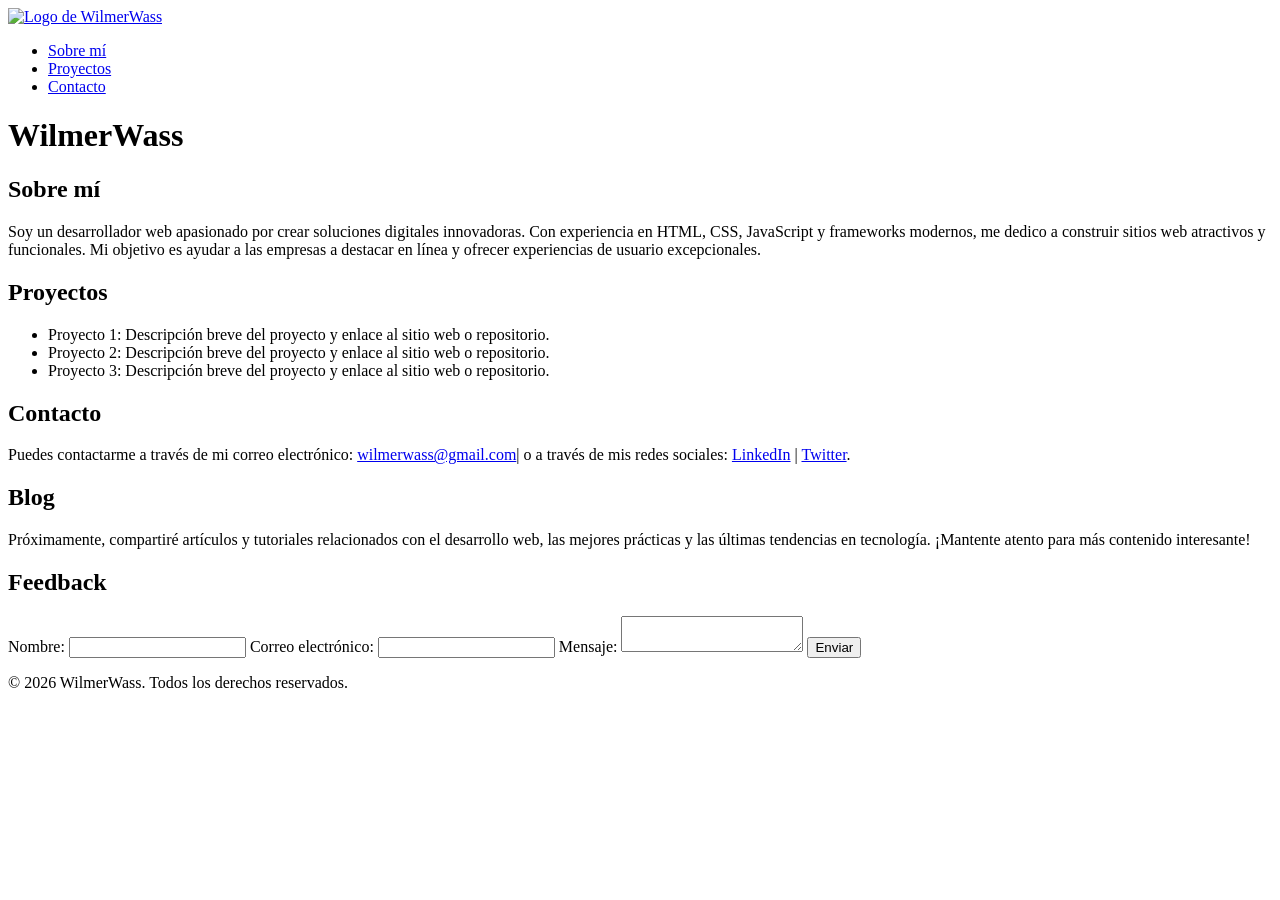
==== commit e75f858d: "actualizacion manual de la pagina yo mismo" ====
--- a/index.html
+++ b/index.html
@@ -1,168 +1,135 @@
 <!DOCTYPE html>
-<html lang="es">
+<html lang="es-CO"> <!-- idioma en que está escrita la página -->
+<head> <!-- sección que contiene información sobre la página, como el título, la codificación de caracteres y la configuración de la vista para dispositivos móviles -->
 
-<head>
-    <meta charset="UTF-8">
-    <meta name="viewport" content="width=device-width, initial-scale=1.0">
-    <title>WilmerWass.dev | Portfolio Profesional Premium</title>
+    <meta charset="UTF-8"> <!-- codificación de caracteres utilizada en la página - permite mostrar caracteres especiales y acentos correctamente - aunque no se recomienda usar emojis en el código -->
+    
+    <meta name="viewport" content="width=device-width, initial-scale=1.0"> <!-- configura la vista para dispositivos móviles, asegurando que la página se adapte al tamaño de la pantalla del dispositivo -->
 
-    <!-- Metadatos SEO -->
-    <meta name="description"
-        content="Portafolio profesional de Wilmer Wass. Especialista en Desarrollo Full Stack, Sistemas e IA. Soluciones tecnológicas premium y diseño innovador.">
-    <meta name="keywords"
-        content="Wilmer Wass, Wilmer Solano, Desarrollador Web, Full Stack, IA, Técnico en Sistemas, Portafolio, Colombia">
-    <meta name="author" content="Wilmer Wass">
-    <meta name="robots" content="index, follow">
+    <meta name="description" content="Bienvenido a mi sitio web personal, donde comparto mis proyectos, habilidades y experiencia en desarrollo web. Explora mi portafolio y descubre cómo puedo ayudarte a crear soluciones digitales innovadoras."> <!-- descripción de la página que se muestra en los resultados de búsqueda y ayuda a los motores de búsqueda a entender el contenido de la página -->
+    
+    <meta name="theme-color" content="#000000"> <!-- color del tema para navegadores compatibles, que puede afectar la apariencia de la barra de herramientas y otros elementos del navegador -->
 
-    <!-- Open Graph / Facebook -->
-    <meta property="og:type" content="website">
-    <meta property="og:url" content="https://wilmerwass.dev/">
-    <meta property="og:title" content="WilmerWass.dev | Portafolio Profesional Premium">
-    <meta property="og:description"
-        content="Explora el ecosistema digital de Wilmer Wass. Desarrollo Full Stack e Innovación en Sistemas.">
-    <meta property="og:image" content="https://wilmerwass.dev/img/og-image.jpg">
+    <meta name="keywords" content="WilmerWass, desarrollo web, portafolio, proyectos, habilidades, experiencia, soluciones digitales"> <!-- palabras clave relacionadas con el contenido de la página que pueden ayudar a los motores de búsqueda a indexar la página correctamente -->
 
-    <!-- Twitter -->
-    <meta property="twitter:card" content="summary_large_image">
-    <meta property="twitter:url" content="https://wilmerwass.dev/">
-    <meta property="twitter:title" content="WilmerWass.dev | Portafolio Profesional Premium">
-    <meta property="twitter:description" content="Explora el ecosistema digital de Wilmer Wass.">
-    <meta property="twitter:image" content="https://wilmerwass.dev/img/og-image.jpg">
+    <meta name="apple-mobile-web-app-title" content="WilmerWass"> <!-- título de la página para aplicaciones web en iOS -->
 
-    <!-- Favicon -->
-    <link rel="icon" type="image/png" href="img/logo-C-blanco.png">
+    <meta name="aplication-name" content="WilmerWass"> <!-- nombre de la aplicación para navegadores compatibles -->
 
-    <!-- Iconos y Fuentes -->
-    <script src="https://unpkg.com/lucide@latest"></script>
-    <link rel="preconnect" href="https://fonts.googleapis.com">
-    <link rel="preconnect" href="https://fonts.gstatic.com" crossorigin>
-    <link
-        href="https://fonts.googleapis.com/css2?family=Outfit:wght@300;500;700&family=Space+Grotesk:wght@400;700&family=Inter:wght@300;400;600;700&family=Roboto+Mono:wght@400;600&display=swap"
-        rel="stylesheet">
-    <link rel="stylesheet" href="https://cdnjs.cloudflare.com/ajax/libs/font-awesome/6.4.0/css/all.min.css">
+    <meta property="og:title" content="WilmerWass"> <!-- título de la página para compartir en redes sociales -->
 
-    <link rel="stylesheet" href="css/styles.css">
+    <meta property="og:description" content="Bienvenido a mi sitio web personal, donde comparto mis proyectos, habilidades y experiencia en desarrollo web. Explora mi portafolio y descubre cómo puedo ayudarte a crear soluciones digitales innovadoras."> <!-- descripción de la página para compartir en redes sociales -->
+    
+    <meta property="og:image" content="img/og-image.jpg"> <!-- imagen de la página para compartir en redes sociales -->
+
+    <meta property="og:image:alt" content="Imagen de WilmerWass"> <!-- texto alternativo para la imagen de la página para compartir en redes sociales -->
+    
+    <meta property="og:url" content="https://wilmerwass.github.io/WilmerWass.web/"> <!-- URL de la página para compartir en redes sociales -->
+
+    <title>WilmerWass</title> <!-- título de la página que se muestra en la pestaña del navegador y en los resultados de búsqueda -->
+
+    <link rel="stylesheet" href="css/style.css"> <!-- enlace a la hoja de estilos CSS que contiene los estilos para la página web -->
+
+    <link rel="icon" href="img/favicon.ico" type="image/x-icon"> <!-- enlace al icono de la página que se muestra en la pestaña del navegador -->
+
+    <script src="js/main.js"></script> <!-- enlace al archivo JavaScript que contiene el código para la funcionalidad de la página web -->
+
+    <link rel="manifest" href="manifest.json"> <!-- enlace al archivo de manifiesto para aplicaciones web, que proporciona información sobre la aplicación y cómo debe comportarse cuando se instala en un dispositivo -->
+
+    <link rel="canonical" href="https://wilmerwass.github.io/WilmerWass.web/"> <!-- enlace canónico que indica la URL preferida para la página, lo que ayuda a evitar problemas de contenido duplicado en los motores de búsqueda -->
+
+    <link rel="alternate" href="https://wilmerwass.github.io/WilmerWass.web/EN/" hreflang="es-CO"> <!-- enlace alternativo para la versión en inglés de la página, lo que ayuda a los motores de búsqueda a mostrar la versión correcta de la página según el idioma del usuario -->
+
 </head>
-<body>
-    <header class="header">
-        <div class="header-contenido">
-            <!-- logo -->
-            <div class="logo">
-                <span class="logo-icon">WS</span>
-            </div>
-            <!-- Menu de navegacion -->
-             <nav class="nav-menu">
-                <ul class="nav-lista">
-                    <!-- barra de navegacion -->
-                     <li> <a href="#inicio" class="nav-link active">Inicio</a></li>
-                     <li> <a href="#sobre-mi" class="nav-link">Sobre mí</a></li>
-                     <li> <a href="#proyectos" class="nav-link">Proyectos</a></li>
-                     <li> <a href="#horario" class="nav-link">Horario</a></li>
-                     <li> <a href="#contacto" class="nav-link">Contactame</a></li>
-                </ul>
-             </nav>
-        </div>
+<body> <!-- sección que contiene el contenido visible de la página web -->
+    
+    <header> <!-- sección de encabezado que contiene el título y la navegación de la página -->
+
+        <nav> <!-- sección de navegación que contiene enlaces a diferentes secciones de la página -->
+
+            <!-- logo de la página que se muestra en la barra de navegación -->
+            <a href="#home" class="logo"> <!-- enlace a la sección "home" de la página, con la clase "logo" para aplicar estilos específicos -->
+                <img src="img/logo.png" alt="Logo de WilmerWass"> <!-- imagen del logo de la página, con un texto alternativo para mejorar la accesibilidad -->
+            </a>
+
+            <ul> <!-- lista de enlaces de navegación -->
+
+                <li> <!-- elemento de lista que contiene un enlace a la sección "Sobre mí" de la página -->
+                    <a href="#about">Sobre mí</a></li> <!-- enlace a la sección "Sobre mí" de la página -->
+
+                <li><a href="#projects">Proyectos</a></li> <!-- enlace a la sección "Proyectos" de la página -->
+
+                <li><a href="#contact">Contacto</a></li> <!-- enlace a la sección "Contacto" de la página -->
+
+            </ul>
+        </nav>
     </header>
-    <!-- Encabezado principal (Barra de navegación) -->
-    <header id="nav">
-        <img src="img/wass.jpg" alt="Wass">
-        <contenedor>
-            <h1>WILMER WASS</h1>
-            <h6>Técnico en sistemas & Desarrollador web en formación</h6>
-        </contenedor>
-    </header>
-    
-    <!-- Sección de contenido principal -->
-    <section id="contenido">
-        <!-- Imagen de presentación -->
-        <img src="img/wass.jpg" alt="Wass">
-        <p>
-            <!-- Texto de presentación personal -->
-            Desde que tengo memoria, la tecnología ha sido mi mayor pasión. Esa curiosidad natural por cómo funcionan las cosas me llevó a convertirme en un técnico informático y a adquirir conocimientos en reparación y mantenimiento de equipos.
-            Ahora, estoy llevando esa pasión un paso más allá al estudiar programación, con el objetivo de no solo arreglar, sino también construir. Mi experiencia como técnico me da una perspectiva única, permitiéndome entender las necesidades desde el nivel más básico.
-            Estoy en la búsqueda de oportunidades para aplicar mis habilidades combinadas y seguir evolucionando en el mundo de la informática.
-        </p>
-    </section>
-
-    <!-- Sección de horarios (Tabla) -->
-    <section id="horario">
-        <h2>HORARIO</h2>
-        <table border="1">
-            <thead>
-                <tr>
-                    <th>Jornada</th>
-                    <th>Lunes</th>
-                    <th>Martes</th>
-                    <th>Miércoles</th>
-                    <th>Jueves</th>
-                    <th>Viernes</th>
-                    <th>Sábado</th>
-                    <th>Domingo</th>
-                </tr>
-            </thead>
-            <tbody>
-                <tr>
-                    <td>Mañana</td>
-                    <td>Trabajar</td>
-                    <td>Trabajar</td>
-                    <td>Trabajar</td>
-                    <td>Trabajar</td>
-                    <td>Dormir</td>
-                    <td></td>
-                    <td></td>
-                </tr>
-                <tr>
-                    <td>Tarde</td>
-                    <td>Trabajar</td>
-                    <td>Trabajar</td>
-                    <td>Trabajar</td>
-                    <td>Trabajar</td>
-                    <td>Trabajar</td>
-                    <td>Estudiar</td>
-                    <td>Dormir</td>
-                </tr>
-                <tr>
-                    <td>Noche</td>
-                    <td>Dormir</td>
-                    <td>Dormir</td>
-                    <td>Dormir</td>
-                    <td>Dormir</td>
-                    <td>Dormir</td>
-                    <td>Ver TV</td>
-                    <td>Ver TV</td>
-                </tr>
-            </tbody>
-        </table>
-    </section>
-
-        <!-- SECCIÓN: CONTACTO -->
-        <section id="contacto">
-            <div class="glass-card tilt-card reveal" style="text-align: center;">
-                <h2 class="section-title" style="justify-content: center;"><i data-lucide="send"></i> ¿Listo para
-                    innovar?</h2>
-                <p style="margin-bottom: 2rem; opacity: 0.8;">Estoy abierto a nuevas oportunidades y colaboraciones
-                    técnicas.</p>
-                <div style="display: grid; grid-template-columns: repeat(auto-fit, minmax(250px, 1fr)); gap: 1.5rem;">
-                    <a href="mailto:wilmerwass@email.com" class="btn-primary" style="margin-top:0;">
-                        <i data-lucide="mail"></i> Enviar Email
-                    </a>
-                    <a href="https://linkedin.com/in/wilmerwass" target="_blank" class="btn-outline">
-                        <i data-lucide="linkedin"></i> LinkedIn Profesional
-                    </a>
-                </div>
-            </div>
+    <main> <!-- sección principal que contiene el contenido principal de la página web -->
+        <header>
+            <h1> 
+                WilmerWass
+            </h1>
+        </header>
+        
+        <section id="about"> <!-- sección con el id "about" que contiene información sobre la persona o el tema de la página -->
+             <h2>
+                Sobre mí
+            </h2>
+            <p>
+                Soy un desarrollador web apasionado por crear soluciones digitales innovadoras. Con experiencia en HTML, CSS, JavaScript y frameworks modernos, me dedico a construir sitios web atractivos y funcionales. Mi objetivo es ayudar a las empresas a destacar en línea y ofrecer experiencias de usuario excepcionales.
+            </p>
         </section>
 
+        <section id="projects"> <!-- sección con el id "projects" que contiene información sobre los proyectos realizados por la persona o el tema de la página -->
+            <h2>
+                Proyectos
+            </h2>
+            <ul>
+                <li>Proyecto 1: Descripción breve del proyecto y enlace al sitio web o repositorio.</li>
+                <li>Proyecto 2: Descripción breve del proyecto y enlace al sitio web o repositorio.</li>
+                <li>Proyecto 3: Descripción breve del proyecto y enlace al sitio web o repositorio.</li>
+            </ul>
+        </section>
+
+        <section id="contact"> <!-- sección con el id "contact" que contiene información de contacto para la persona o el tema de la página -->
+            <h2>
+                Contacto
+            </h2>
+            <p>
+                Puedes contactarme a través de mi correo electrónico: <a href="mailto:wilmerwass@gmail.com">wilmerwass@gmail.com</a>| o a través de mis redes sociales: <a href="https://www.linkedin.com/in/wilmerwass/">LinkedIn</a> | <a href="https://twitter.com/wilmerwass">Twitter</a>.
+            </p>
+        </section>
+
+        <section id="blog"> <!-- sección con el id "blog" que contiene información sobre el blog de la persona o el tema de la página -->
+            <h2>
+                Blog
+            </h2>
+            <p>
+                Próximamente, compartiré artículos y tutoriales relacionados con el desarrollo web, las mejores prácticas y las últimas tendencias en tecnología. ¡Mantente atento para más contenido interesante!
+            </p>
+        </section>
+
+        <section id="feedback" > <!-- sección con el id "feedback" que contiene un formulario para que los visitantes puedan enviar comentarios o preguntas a la persona o el tema de la página -->
+            <h2>
+                Feedback
+            </h2>
+            <form action="submit_feedback.php" method="post"> <!-- formulario que envía los datos a un archivo PHP para procesar el feedback -->
+                <label for="name">Nombre:</label>
+                <input type="text" id="name" name="name" required> <!-- campo de texto para el nombre del visitante, marcado como obligatorio -->
+
+                <label for="email">Correo electrónico:</label>
+                <input type="email" id="email" name="email" required> <!-- campo de correo electrónico para el visitante, marcado como obligatorio -->
+
+                <label for="message">Mensaje:</label>
+                <textarea id="message" name="message" required></textarea> <!-- área de texto para el mensaje del visitante, marcada como obligatoria -->
+
+                <button type="submit">Enviar</button> <!-- botón para enviar el formulario -->
+            </form>
     </main>
 
-    <footer style="text-align: center; padding: 2rem; opacity: 0.5; font-size: 0.8rem;">
-        <p>&copy; 2026 WilmerWass.dev - Diseñado con pasión en Córdoba, Colombia</p>
-        <p style="margin-top: 5px;">Built with HTML5, CSS3 & JavaScript Elite</p>
-    </footer>
+    <footer>
+        <p>&copy; 2026 WilmerWass. Todos los derechos reservados.</p> <!-- texto de copyright que se muestra en el pie de página -->
 
-    <!-- Scripts de Lógica y Juegos -->
-    <script src="js/snake.js"></script>
-    <script src="js/scripts.js"></script>
+    <!-- <script defer src="scripts/lightswitch.js"></script>-->
 </body>
-
 </html>
--- a/css/style.css
+++ b/css/style.css
@@ -0,0 +1,4 @@
+/* Aqui van los estilos CSS para la página web */
+/* Estilos generales para el cuerpo de la página */
+
+
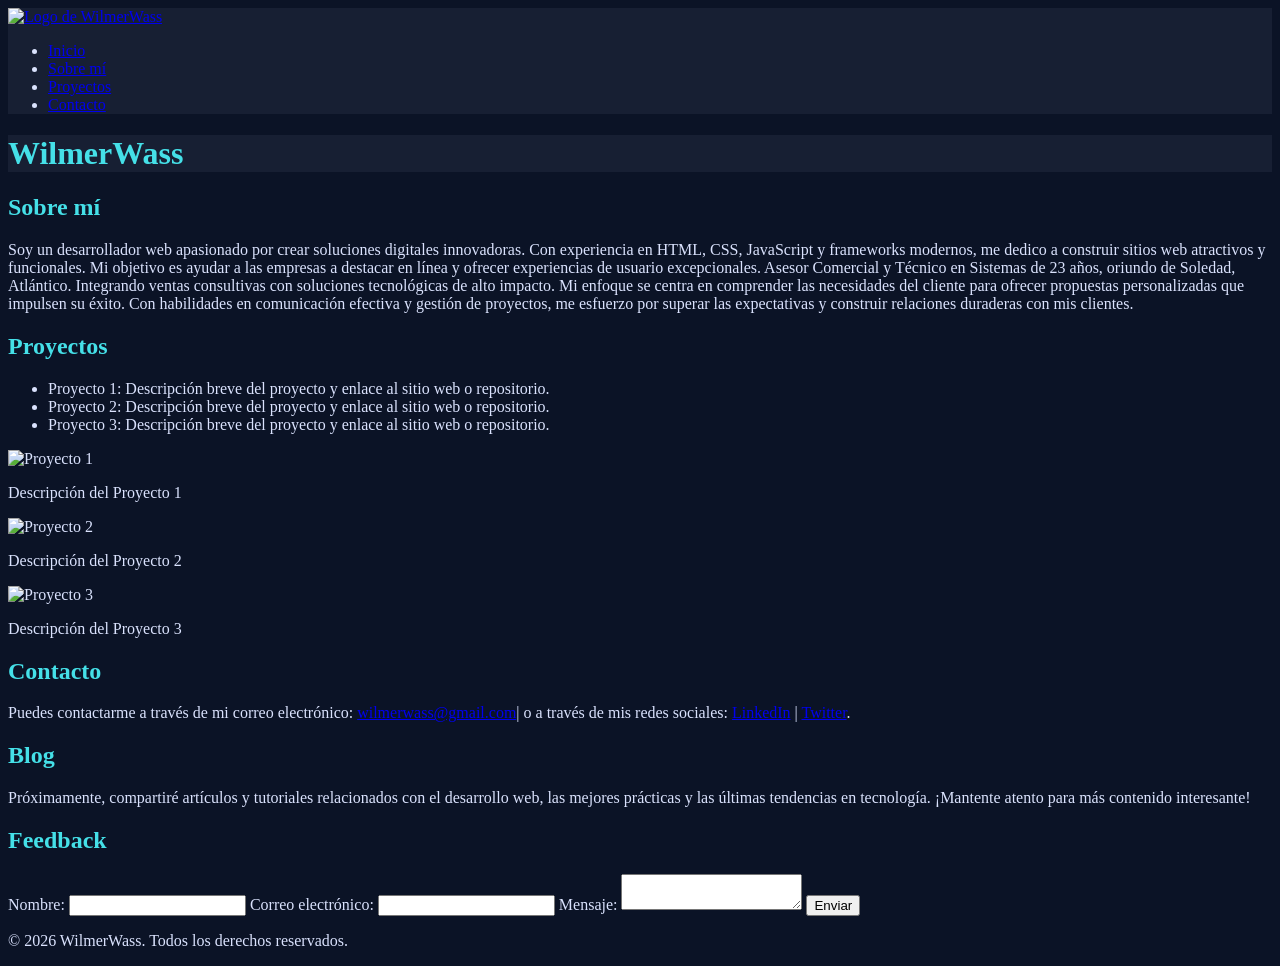
==== commit 7e9159c3: "aqui comenzamos con el css" ====
--- a/index.html
+++ b/index.html
@@ -1,82 +1,55 @@
 <!DOCTYPE html>
-<html lang="es-CO"> <!-- idioma en que está escrita la página -->
-<head> <!-- sección que contiene información sobre la página, como el título, la codificación de caracteres y la configuración de la vista para dispositivos móviles -->
+<html lang="es-CO"> 
+<head> 
+    <!-- SEO -->
+    <meta charset="UTF-8">
+    <meta name="viewport" content="width=device-width, initial-scale=1.0"> 
+    <meta name="description" content="Bienvenido a mi sitio web personal, donde comparto mis proyectos, habilidades y experiencia en desarrollo web. Explora mi portafolio y descubre cómo puedo ayudarte a crear soluciones digitales innovadoras.">
+    <meta name="theme-color" content="#000000"> 
+    <meta name="keywords" content="WilmerWass, desarrollo web, portafolio, proyectos, habilidades, experiencia, soluciones digitales"> <!-- palabras clave relacionadas con el contenido de la página que pueden ayudar a los motores de búsqueda a indexar la página correctamente -->
+    
+    <!-- metadatos para redes sociales -->
+    <meta name="aplication-name" content="WilmerWass"> <!-- nombre de la aplicación para navegadores compatibles -->
+    <meta property="og:title" content="WilmerWass"> <!-- título de la página para compartir en redes sociales -->
+    <meta property="og:description" content="Bienvenido a mi sitio web personal, donde comparto mis proyectos, habilidades y experiencia en desarrollo web. Explora mi portafolio y descubre cómo puedo ayudarte a crear soluciones digitales innovadoras."> <!-- descripción de la página para compartir en redes sociales -->
+    <meta property="og:image" content="img/og-image.jpg"> <!-- imagen de la página para compartir en redes sociales -->
+    <meta property="og:image:alt" content="Imagen de WilmerWass"> <!-- texto alternativo para la imagen de la página para compartir en redes sociales -->
+    <meta property="og:url" content="https://wilmerwass.github.io/WilmerWass.web/"> <!-- URL de la página para compartir en redes sociales -->
+    <!-- fin de metadatos para redes sociales -->
 
-    <meta charset="UTF-8"> <!-- codificación de caracteres utilizada en la página - permite mostrar caracteres especiales y acentos correctamente - aunque no se recomienda usar emojis en el código -->
-    
-    <meta name="viewport" content="width=device-width, initial-scale=1.0"> <!-- configura la vista para dispositivos móviles, asegurando que la página se adapte al tamaño de la pantalla del dispositivo -->
-
-    <meta name="description" content="Bienvenido a mi sitio web personal, donde comparto mis proyectos, habilidades y experiencia en desarrollo web. Explora mi portafolio y descubre cómo puedo ayudarte a crear soluciones digitales innovadoras."> <!-- descripción de la página que se muestra en los resultados de búsqueda y ayuda a los motores de búsqueda a entender el contenido de la página -->
-    
-    <meta name="theme-color" content="#000000"> <!-- color del tema para navegadores compatibles, que puede afectar la apariencia de la barra de herramientas y otros elementos del navegador -->
-
-    <meta name="keywords" content="WilmerWass, desarrollo web, portafolio, proyectos, habilidades, experiencia, soluciones digitales"> <!-- palabras clave relacionadas con el contenido de la página que pueden ayudar a los motores de búsqueda a indexar la página correctamente -->
-
-    <meta name="apple-mobile-web-app-title" content="WilmerWass"> <!-- título de la página para aplicaciones web en iOS -->
-
-    <meta name="aplication-name" content="WilmerWass"> <!-- nombre de la aplicación para navegadores compatibles -->
-
-    <meta property="og:title" content="WilmerWass"> <!-- título de la página para compartir en redes sociales -->
-
-    <meta property="og:description" content="Bienvenido a mi sitio web personal, donde comparto mis proyectos, habilidades y experiencia en desarrollo web. Explora mi portafolio y descubre cómo puedo ayudarte a crear soluciones digitales innovadoras."> <!-- descripción de la página para compartir en redes sociales -->
-    
-    <meta property="og:image" content="img/og-image.jpg"> <!-- imagen de la página para compartir en redes sociales -->
-
-    <meta property="og:image:alt" content="Imagen de WilmerWass"> <!-- texto alternativo para la imagen de la página para compartir en redes sociales -->
-    
-    <meta property="og:url" content="https://wilmerwass.github.io/WilmerWass.web/"> <!-- URL de la página para compartir en redes sociales -->
-
-    <title>WilmerWass</title> <!-- título de la página que se muestra en la pestaña del navegador y en los resultados de búsqueda -->
-
-    <link rel="stylesheet" href="css/style.css"> <!-- enlace a la hoja de estilos CSS que contiene los estilos para la página web -->
-
-    <link rel="icon" href="img/favicon.ico" type="image/x-icon"> <!-- enlace al icono de la página que se muestra en la pestaña del navegador -->
-
-    <script src="js/main.js"></script> <!-- enlace al archivo JavaScript que contiene el código para la funcionalidad de la página web -->
-
-    <link rel="manifest" href="manifest.json"> <!-- enlace al archivo de manifiesto para aplicaciones web, que proporciona información sobre la aplicación y cómo debe comportarse cuando se instala en un dispositivo -->
-
-    <link rel="canonical" href="https://wilmerwass.github.io/WilmerWass.web/"> <!-- enlace canónico que indica la URL preferida para la página, lo que ayuda a evitar problemas de contenido duplicado en los motores de búsqueda -->
-
-    <link rel="alternate" href="https://wilmerwass.github.io/WilmerWass.web/EN/" hreflang="es-CO"> <!-- enlace alternativo para la versión en inglés de la página, lo que ayuda a los motores de búsqueda a mostrar la versión correcta de la página según el idioma del usuario -->
+    <title>WilmerWass</title> 
+    <link rel="stylesheet" href="css/style.css"> 
+    <link rel="icon" href="img/favicon.ico" type="image/x-icon"> 
+    <script src="js/main.js"></script> 
 
 </head>
-<body> <!-- sección que contiene el contenido visible de la página web -->
-    
-    <header> <!-- sección de encabezado que contiene el título y la navegación de la página -->
-
-        <nav> <!-- sección de navegación que contiene enlaces a diferentes secciones de la página -->
-
-            <!-- logo de la página que se muestra en la barra de navegación -->
-            <a href="#home" class="logo"> <!-- enlace a la sección "home" de la página, con la clase "logo" para aplicar estilos específicos -->
-                <img src="img/logo.png" alt="Logo de WilmerWass"> <!-- imagen del logo de la página, con un texto alternativo para mejorar la accesibilidad -->
+<body>
+    <header>
+        <nav>
+            <!-- logo de la página -->
+            <a href="#home" class="logo">
+                <img src="img/logo.png" alt="Logo de WilmerWass">
             </a>
-
-            <ul> <!-- lista de enlaces de navegación -->
-
-                <li> <!-- elemento de lista que contiene un enlace a la sección "Sobre mí" de la página -->
-                    <a href="#about">Sobre mí</a></li> <!-- enlace a la sección "Sobre mí" de la página -->
-
-                <li><a href="#projects">Proyectos</a></li> <!-- enlace a la sección "Proyectos" de la página -->
-
-                <li><a href="#contact">Contacto</a></li> <!-- enlace a la sección "Contacto" de la página -->
-
+            <ul>
+                <li> <a href="#home">Inicio</a></li> 
+                <li> <a href="#about">Sobre mí</a></li> 
+                <li> <a href="#projects">Proyectos</a></li>
+                <li> <a href="#contact">Contacto</a></li>
             </ul>
         </nav>
     </header>
-    <main> <!-- sección principal que contiene el contenido principal de la página web -->
+    
+    <main>
         <header>
-            <h1> 
-                WilmerWass
-            </h1>
+            <h1>WilmerWass</h1>
         </header>
-        
-        <section id="about"> <!-- sección con el id "about" que contiene información sobre la persona o el tema de la página -->
-             <h2>
-                Sobre mí
-            </h2>
+        <section id="about">
+            <h2>Sobre mí</h2>
             <p>
                 Soy un desarrollador web apasionado por crear soluciones digitales innovadoras. Con experiencia en HTML, CSS, JavaScript y frameworks modernos, me dedico a construir sitios web atractivos y funcionales. Mi objetivo es ayudar a las empresas a destacar en línea y ofrecer experiencias de usuario excepcionales.
+
+                Asesor Comercial y Técnico en Sistemas de 23 años, oriundo de Soledad, Atlántico. Integrando ventas consultivas con soluciones tecnológicas de alto impacto. Mi enfoque se centra en comprender las necesidades del cliente para ofrecer propuestas personalizadas que impulsen su éxito. Con habilidades en comunicación efectiva y gestión de proyectos, me esfuerzo por superar las expectativas y construir relaciones duraderas con mis clientes.
+
             </p>
         </section>
 
@@ -89,6 +62,19 @@
                 <li>Proyecto 2: Descripción breve del proyecto y enlace al sitio web o repositorio.</li>
                 <li>Proyecto 3: Descripción breve del proyecto y enlace al sitio web o repositorio.</li>
             </ul>
+            <slaider>
+                <div class="slide">
+                    <img src="img/project1.jpg" alt="Proyecto 1">
+                    <p>Descripción del Proyecto 1</p>
+                </div>
+                <div class="slide">
+                    <img src="img/project2.jpg" alt="Proyecto 2">
+                    <p>Descripción del Proyecto 2</p>
+                </div>
+                <div class="slide">
+                    <img src="img/project3.jpg" alt="Proyecto 3">
+                    <p>Descripción del Proyecto 3</p>
+                </div>
         </section>
 
         <section id="contact"> <!-- sección con el id "contact" que contiene información de contacto para la persona o el tema de la página -->
--- a/css/style.css
+++ b/css/style.css
@@ -1,4 +1,25 @@
-/* Aqui van los estilos CSS para la página web */
-/* Estilos generales para el cuerpo de la página */
+:root {
+--primary-color: #45e0e8; /* cian digital */
+--secondary-color: #c0c1ff; /* indigo suave */
+--tercer-color: #56e5a9; /* verde esmeralda / terminal t2 */
+--dorado-color: #D2AB50; /* dorado */
+--background-color: #0b1326; /* fondo oscuro */
+--black-ter-color: #020617; /* negro terciario / noche */
+--contenedor-color: #171f33; /* superficie de contenedor */
+--text-uno-color: #dae2fd; /* texto 01 / azulado */
+--text-dos-color: #94A3B8; /* variante sobre superficie (texto secundario) */
+--crystal-color: rgba(11, 19, 38, 0.85); /* cristal / semitransparente */
+--crystal-border-color: rgba(255, 255, 255, 0.08); /* borde de cristal */
+--glow-color: rgba(0, 196, 204, 0.4); /* brillo cian / aura D botones*/
+}
 
-
+header {
+    background-color: var(--contenedor-color);
+}
+body {
+    background-color: var(--background-color);
+    color: var(--text-uno-color);
+}
+h1, h2, h3, h4, h5, h6 {
+    color: var(--primary-color);
+}
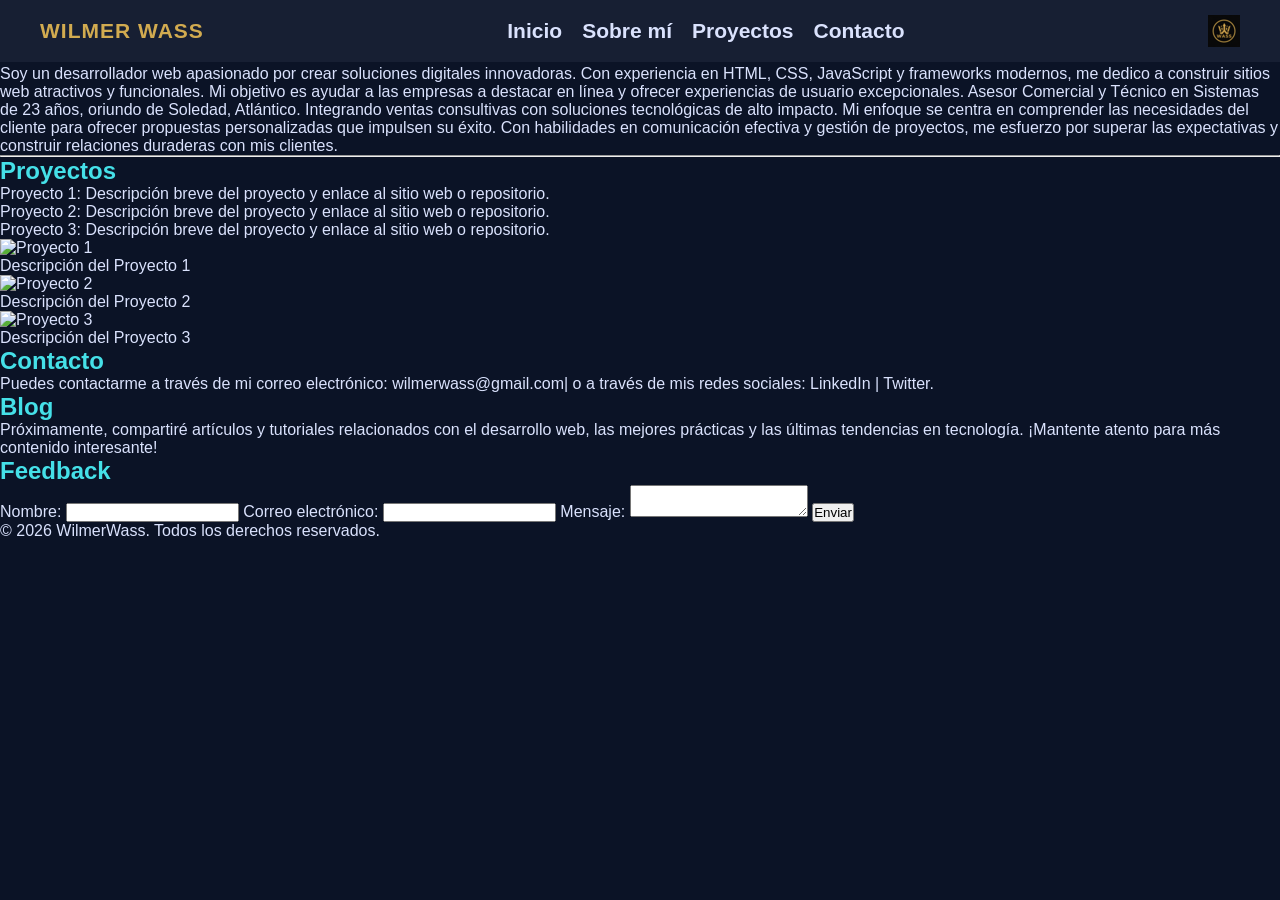
==== commit 54174916: "barra de navecio con css" ====
--- a/index.html
+++ b/index.html
@@ -26,16 +26,16 @@
 <body>
     <header>
         <nav>
-            <!-- logo de la página -->
-            <a href="#home" class="logo">
-                <img src="img/logo.png" alt="Logo de WilmerWass">
-            </a>
+            <span class="lgwass">WILMER WASS</span>
             <ul>
-                <li> <a href="#home">Inicio</a></li> 
-                <li> <a href="#about">Sobre mí</a></li> 
-                <li> <a href="#projects">Proyectos</a></li>
-                <li> <a href="#contact">Contacto</a></li>
+                <li><a href="#home">Inicio</a></li>
+                <li><a href="#about">Sobre mí</a></li>
+                <li><a href="#projects">Proyectos</a></li>
+                <li><a href="#contact">Contacto</a></li>
             </ul>
+            <button class="btn-lg-conf" title="system">
+                <img src="img/favicon-wass/favicon-32x32.png" alt="Configuración">
+            </button>
         </nav>
     </header>
     
@@ -52,6 +52,8 @@
 
             </p>
         </section>
+
+        <hr> <!-- línea horizontal para separar visualmente las secciones de la página -->
 
         <section id="projects"> <!-- sección con el id "projects" que contiene información sobre los proyectos realizados por la persona o el tema de la página -->
             <h2>
--- a/css/style.css
+++ b/css/style.css
@@ -1,25 +1,91 @@
 :root {
---primary-color: #45e0e8; /* cian digital */
---secondary-color: #c0c1ff; /* indigo suave */
---tercer-color: #56e5a9; /* verde esmeralda / terminal t2 */
---dorado-color: #D2AB50; /* dorado */
---background-color: #0b1326; /* fondo oscuro */
---black-ter-color: #020617; /* negro terciario / noche */
---contenedor-color: #171f33; /* superficie de contenedor */
---text-uno-color: #dae2fd; /* texto 01 / azulado */
---text-dos-color: #94A3B8; /* variante sobre superficie (texto secundario) */
---crystal-color: rgba(11, 19, 38, 0.85); /* cristal / semitransparente */
---crystal-border-color: rgba(255, 255, 255, 0.08); /* borde de cristal */
---glow-color: rgba(0, 196, 204, 0.4); /* brillo cian / aura D botones*/
+    --primary-color: #45e0e8;         /* cian digital */
+    --secondary-color: #c0c1ff;       /* indigo suave */
+    --tercer-color: #56e5a9;          /* verde esmeralda / terminal t2 */
+    --dorado-color: #D2AB50;          /* dorado */
+    --background-color: #0b1326;       /* fondo oscuro */
+    --black-ter-color: #020617;        /* negro terciario / noche */
+    --contenedor-color: #171f33;       /* superficie de contenedor */
+    --text-uno-color: #dae2fd;         /* texto 01 / azulado */
+    --text-dos-color: #94A3B8;         /* variante sobre superficie (texto secundario) */
 }
 
-header {
-    background-color: var(--contenedor-color);
+* {
+    margin: 0;
+    padding: 0;
+    box-sizing: border-box;
 }
+
 body {
     background-color: var(--background-color);
     color: var(--text-uno-color);
+    font-family: 'Inter', sans-serif;
 }
+
 h1, h2, h3, h4, h5, h6 {
     color: var(--primary-color);
-}+    font-family: 'space-grotesk', sans-serif;
+}
+
+a {
+    text-decoration: none;
+    color: inherit;
+}
+
+header nav {
+    display: flex;
+    justify-content: space-between;
+    align-items: center;
+    background-color: var(--contenedor-color);
+    padding: 15px 40px;
+    position: fixed;
+    top: 0;
+    left: 0;
+    right: 0;
+    z-index: 1000;
+    width: 100%;
+}
+
+.btn-lg-conf {
+    background: none;
+    border: none;
+    cursor: pointer;
+    display: flex;
+    align-items: center;
+    transition: transform 0.3s ease;
+
+}
+
+.btn-lg-conf img {
+    width: 32px;
+    height: 32px;
+    display: block;
+}
+
+.btn-lg-conf:hover {
+    transform: rotate(45deg);
+}
+
+.lgwass {
+    font-weight: bolder;
+    font-size: 21px;
+    color: var(--dorado-color);
+    letter-spacing: 1px;
+}
+
+header nav ul {
+    list-style: none;
+    display: flex;
+    gap: 20px;
+}
+
+header nav ul li a {
+    color: var(--text-uno-color);
+    transition: color 0.3s ease;
+    font-size: 21px;
+    font-weight: bolder;
+}
+
+header nav ul li a:hover {
+    color: var(--primary-color);
+}
